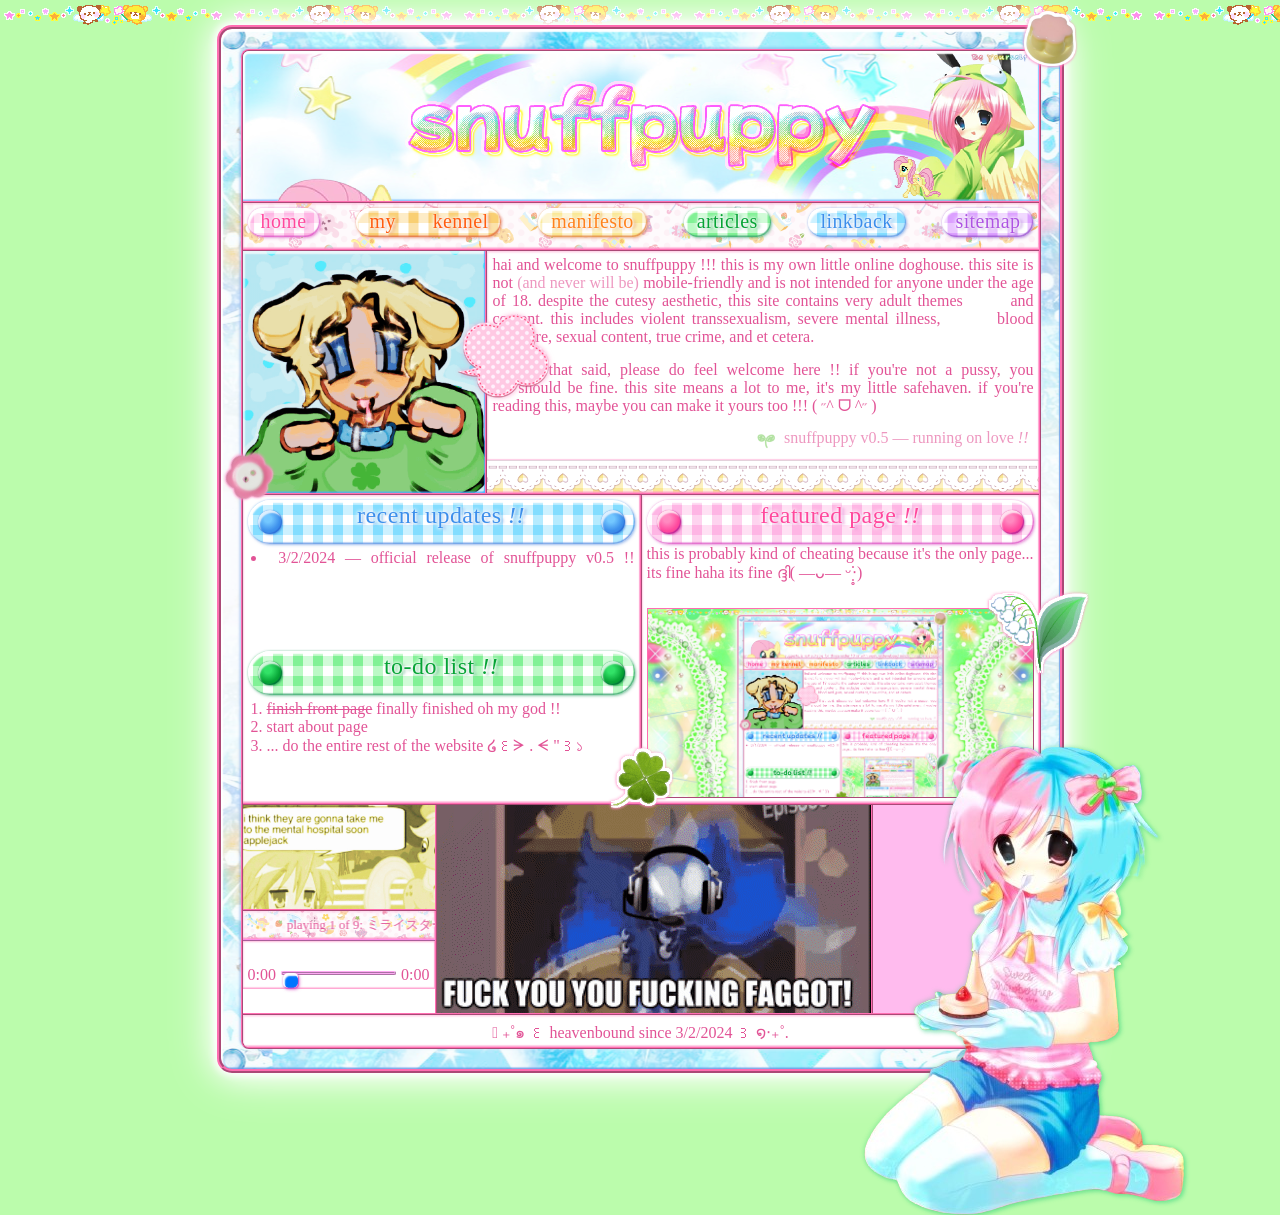
==== index.html @ 6f91ff5b "v0.5" ====
<!DOCTYPE html>
<html>
  <head>
    <meta charset="UTF-8">
    <meta name="viewport" content="width=device-width, initial-scale=1.0">
    <title>snuffpuppy</title>
    <link href="/style.css" rel="stylesheet" type="text/css" media="all">
    <link href="/java.css" rel="stylesheet" type="text/css" media="all">
    <link rel="stylesheet" href="https://site-assets.fontawesome.com/releases/v6.2.0/css/all.css">
    <link rel="stylesheet" href="https://site-assets.fontawesome.com/releases/v6.2.0/css/sharp-solid.css">
    <link rel="icon" type="image/x-icon" href="/img/angelico.png">
    <meta name="robots" content="noindex, nofollow">
  </head>
<body>
    
<div class="container">
    <div class="Cin">
        <div class="header">
          <marquee style="margin-top:99px;">
            <img src="/img/fluttertrot.gif" style="float:left;">
            <div class="marq">
              snuffpuppy, as the name suggests, is not suitable for those under 18 or with weak, undeveloped minds. if you're a stupid whiny motherfucker, go away.
            </div>
          </marquee>

          <img src="/img/flutters.png" class="flutters">
        </div>

        <div class="nav">
          <a href="" class="butt PI">home</a>
          <a href="" class="butt OR">my kennel</a>
          <a href="" class="butt YL">manifesto</a>
          <a href="" class="butt GR">articles</a>
          <a href="" class="butt BL">linkback</a>
          <a href="" class="butt PL">sitemap</a>
        </div>

        <div class="top">
          <div class="icon">
            <img src="/img/thoughtbubble.png" style="position:relative;top:63px;right:-213px;filter:drop-shadow(-.5px -.5px 2px rgba(255, 142, 198, 0.2)) drop-shadow(1px 1px 2px rgba(255, 142, 198, 0.5));animation:shake 10s infinite;">
          </div> 
          
          <div class="TR">
            hai and welcome to snuffpuppy !!! this is my own little online doghouse. this site is not <span id="transp">(and never will be)</span> mobile-friendly and is not intended for anyone under the age of 18. despite the cutesy aesthetic, this site contains very adult themes 
            <span id="space">aaaaa</span> and content. this includes violent transsexualism, severe mental illness, 
            <span id="space">aaaaaaa</span>blood and gore, sexual content, true crime, and et cetera.

            <p><span id="space">aaaaaal</span> that said, please do feel welcome here !! if you're not a pussy, you 
            <span id="space">aaal</span>should be fine. this site means a lot to me, it's my little safehaven. if you're reading this, maybe you can make it yours too !!! ( <span id="transp">˶</span>^ ᗜ ^<span id="transp">˶</span> )

            <p id="transp" style="text-align-last:right;margin-right:5px;margin-top:-1px;">
            <img src="/img/plant.gif" style="vertical-align:middle;">&ensp;snuffpuppy v0.5 &mdash; running on love <i>!!</i>
          </div>

          <div class="lace"></div>
        </div>

        <div class="ML">
          <div class="upd8">
            <div class="head BL">
              <div class="PIN BLp" style="float:left;margin-left:10px;"></div>
              recent updates <i>!!</i>
              <div class="PIN BLp" style="float:right;margin-right:10px;"></div>
            </div>
            <ul>
              <li>3/2/2024 — official release of snuffpuppy v0.5 !!</li>
            </ul>
          </div>

          <div class="todo">
            <div class="head GR">
              <div class="PIN GRp" style="float:left;margin-left:10px;"></div>
              to-do list <i>!!</i>
              <div class="PIN GRp" style="float:right;margin-right:10px;"></div>
            </div>
            <ol>
              <li><strike>finish front page</strike> finally finished oh my god !!</li>
              <li>start about page</li>
              <li>... do the entire rest of the website ໒꒰ᗒ . ᗕ "꒱১</li>
            </ol>
          </div>
        </div>

        <div class="MR">
          <div class="head PI">
            <div class="PIN PIp" style="float:left;margin-left:10px;"></div>
            featured page <i>!!</i>
            <div class="PIN PIp" style="float:right;margin-right:10px;"></div>
          </div>

          <div class="desc">
            this is probably kind of cheating because it's the only page... its fine haha its fine ദ്ദി( —ᴗ— ᵕ‧̣̥̇)
          </div>
          
          <div class="preview"></div>
        </div>

        <!--<div class="mid">
          hai and welcome to snuffpuppy !!!
        </div>-->

        <div class="bottom">
          <img src="/img/mental2.gif" style="float:left;height:52.5%;margin:-5px;margin-bottom:0px;border-bottom:2px ridge #ff6eb1;border-right:2px ridge #ff6eb1;">

          <div class="musicbox">
            <!----- multiple song music player by adilene @ adilene.net !! source code: https://github.com/sayantanm19/js-music-player ----->
            <div id="musicplayer">
                <div>
                    <marquee scrollamount="6" class="songtitle"></marquee>
                </div>
        
                <table class="controls">
                    <tr>
                        <td>
                            <div class="prev-track" onclick="prevTrack()"><i class="fas fa-backward"></i></div>
                        </td>
                        <td>
                            <div class="playpause-track" onclick="playpauseTrack()" ><i class="fas fa-play"></i></div>
                        </td>
                        <td>
                            <div class="next-track" onclick="nextTrack()"><i class="fas fa-forward"></i></div>
                        </td>
                    </tr>
                </table>
        
                <div class="seeking">
                    <div class="current-time">00:00</div>
        
                    <input type="range" min="1" max="100" value="0" class="seek_slider" onchange="seekTo()">
        
                    <div class="total-duration">0:00</div>
                </div>
        
                <audio id="music" src=""></audio> 
            </div>
            
            <script>
                // initiate variables
                let track_name = document.querySelector(".songtitle");
        
                let playpause_btn = document.querySelector(".playpause-track");
                let next_btn = document.querySelector(".next-track");
                let prev_btn = document.querySelector(".prev-track");
        
                let seek_slider = document.querySelector(".seek_slider");
                let curr_time = document.querySelector(".current-time");
                let total_duration = document.querySelector(".total-duration");
        
                let track_index = 0;
                let isPlaying = false;
                let updateTimer;
                
                // create new audio element
                let curr_track = document.getElementById("music");
                
                //
                // DEFINE YOUR SONGS HERE!!!!!
                // MORE THAN FOUR SONGS CAN BE ADDED!!
                // JUST ADD ANOTHER BRACKET WITH NAME AND PATH
                // CATBOX.MOE IS RECOMMENDED FOR UPLOADING MP3 FILES
                let track_list = [
                    {
                        name:"ミライスタート  ✿  三森すずこ",
                        path:"/m/mirai.mp3"
                    },
                    {
                        name:"amusement park  ✿  super monkey ball 2 OST",
                        path:"/m/park.mp3"
                    },
                    {
                        name:"baby bottle pop  ✿  4lung",
                        path:"/m/bbp.mp3"
                    },
                    {
                        name:"ラッキーガール  ✿  サイレントサイレン",
                        path:"/m/luckygirl.mp3"
                    },
                    {
                        name:"BGM1  ✿  コスメちっく☆パラダイスメイクのキセキ",
                        path:"/m/BGM1.mp3"
                    },
                    {
                        name:"monkey target 2  ✿  super monkey ball 2 OST",
                        path:"/m/mt2.mp3"
                    },
                    {
                        name:"BGM2  ✿  コスメちっく☆パラダイスメイクのキセキ",
                        path:"/m/BGM2.mp3"
                    },
                    {
                        name:"häschenparty - schnuffel",
                        path:"/m/bunnyparty.mp3"
                    },
                    {
                        name:"BGM8  ✿  コスメちっく☆パラダイスメイクのキセキ",
                        path:"/m/BGM8.mp3"
                    },
                ];
                //
                //
                //
                //
                //
        
                function loadTrack(track_index) {
                    clearInterval(updateTimer);
                    resetValues();
        
                    // load a new track
                    curr_track.src = track_list[track_index].path;
                    curr_track.load();
                    
                    // update details of the track
                    track_name.textContent = "playing " + (track_index + 1) + " of " + track_list.length + ": " + track_list[track_index].name;
        
                    // set an interval of 1000 milliseconds for updating the seek slider
                    updateTimer = setInterval(seekUpdate, 1000);
                    
                    // move to the next track if the current one finishes playing 
                    curr_track.addEventListener("ended", nextTrack);
                }
        
                // reset values
                function resetValues() {
                    curr_time.textContent = "0:00";
                    total_duration.textContent = "0:00";
                    seek_slider.value = 0;
                }
        
                // checks if song is playing
                function playpauseTrack() {
                    if (!isPlaying) playTrack();
                    else pauseTrack();
                }
        
                // plays track when play button is pressed
                function playTrack() {
                    curr_track.play();
                    curr_track.volume = 0.2; // Set volume to half
                    isPlaying = true;
                    
                    // replace icon with the pause icon
                    playpause_btn.innerHTML = '<i class="fas fa-pause"></i>';
                }
        
                // pauses track when pause button is pressed
                function pauseTrack() {
                    curr_track.pause();
                    isPlaying = false;
                    
                    // replace icon with the play icon
                    playpause_btn.innerHTML = '<i class="fas fa-play"></i>';
                }
        
                // moves to the next track
                function nextTrack() {
                    if (track_index < track_list.length - 1)
                        track_index += 1;
                    else track_index = 0;
                    loadTrack(track_index);
                    playTrack();
                }
        
                // moves to the previous track
                function prevTrack() {
                    if (track_index > 0)
                        track_index -= 1;
                    else track_index = track_list.length;
                    loadTrack(track_index);
                    playTrack();
                }
        
                // seeker slider
                function seekTo() {
                    seekto = curr_track.duration * (seek_slider.value / 100);
                    curr_track.currentTime = seekto;
                }
        
                function seekUpdate() {
                    let seekPosition = 0;
                    
                    // check if the current track duration is a legible number
                    if (!isNaN(curr_track.duration)) {
                        seekPosition = curr_track.currentTime * (100 / curr_track.duration);
                        seek_slider.value = seekPosition;
                        
                    // calculate the time left and the total duration
                    let currentMinutes = Math.floor(curr_track.currentTime / 60);
                    let currentSeconds = Math.floor(curr_track.currentTime - currentMinutes * 60);
                    let durationMinutes = Math.floor(curr_track.duration / 60);
                    let durationSeconds = Math.floor(curr_track.duration - durationMinutes * 60);
                        
                    // adding a zero to the single digit time values
                    if (currentSeconds < 10) { currentSeconds = "0" + currentSeconds; }
                    if (durationSeconds < 10) { durationSeconds = "0" + durationSeconds; }
                    if (currentMinutes < 10) { currentMinutes = currentMinutes; }
                    if (durationMinutes < 10) { durationMinutes = durationMinutes; }
        
                    curr_time.textContent = currentMinutes + ":" + currentSeconds;
                    total_duration.textContent = durationMinutes + ":" + durationSeconds;
                  }
                }
                
                // load the first track in the tracklist
                loadTrack(track_index);
            </script>
          </div>

          <fieldset style="padding:0px;border:0;margin:0px;"><legend><a href="http://calendar-muryou.com/" style="color:hotpink;text-decoration: none;font-size:9pt;" target="_blank" rel="nofollow">
            さくらカレンダー</a></legend><iframe src="https://calendar.sakura.ne.jp/blog_cal.html" scrolling="no" style="float:right;background-color:#fbe;padding:0px;border:0;margin:0px;margin-right:-8px;overflow:hidden;width:172px;height:212px;overflow:hidden;margin-top:-225px;">Unsupported browser!</iframe>
          </fieldset>

          <div class="Bmid">
            <div id="randomContent">
              <img id="randomImage" alt="Random Image">
              <!--<p id="description"></p>-->
            </div>
          </div>
        </div>

        <div class="foot">
          𓏲 ₊˚๑ ꒰ heavenbound since 3/2/2024 ꒱ ໑‧₊˚.
        </div>
    </div>

    <img src="/img/purin.png" style="float:left;position:relative;top:-1035px;right:-785px;height:50px;" id="sticker">
    <img src="/img/clover.gif" style="float:left;position:relative;top:-308px;right:-315px;height:75px;" id="sticker">
    <img src="/img/lily.png" style="float:left;position:relative;top:-453px;right:-627px;height:75px;" id="sticker">
    <img src="/img/flowerbutton.png" style="float:left;position:relative;top:-595px;right:233px;height:45px;filter:drop-shadow(-0px 1px 1px rgba(255, 142, 198, 0.8)) drop-shadow(-.1px -.1px 1px rgba(255, 142, 198, 0.6));transform:rotate(47deg);">
</div>

<img src="/img/cakegirl.png" style="position:absolute;bottom:-315px;right:95px;filter:drop-shadow(-1px -1px 2px rgba(8, 194, 107, 0.2)) drop-shadow(2px 2px 2px rgba(8, 194, 107, 0.4));">

<script>
    // Array of frame URLs for the animated favicon
    const frameUrls = [
      '/img/puplove1.png',
      '/img/puplove2.png',
      '/img/puplove3.png',
      '/img/puplove4.png',
      '/img/puplove5.png',
      '/img/puplove6.png',
      '/img/puplove7.png',
      // Add more frame URLs here
];

let currentFrameIndex = 0;

function updateFavicon() {
const newFaviconUrl = frameUrls[currentFrameIndex];
const linkTag = document.querySelector("link[rel='icon']");

linkTag.href = newFaviconUrl;

currentFrameIndex = (currentFrameIndex + 1) % frameUrls.length;
}

// Start the animation
setInterval(updateFavicon, 100); // Change interval as needed
</script>

<script>
  document.addEventListener('DOMContentLoaded', function() {
    // Define an array of objects with images and descriptions
    const contentArray = [
      { image: '/img/ran/animal.png', description: 'Description 1' },
      { image: '/img/ran/antipsychs.png', description: 'Description 2' },
      { image: '/img/ran/birthday.png', description: 'Description 2' },
      { image: '/img/ran/burgerking.png', description: 'Description 2' },
      { image: '/img/ran/crake.png', description: 'Description 3' },
      { image: '/img/ran/daffy.png', description: 'Description 3' },
      { image: '/img/ran/derpmurica.png', description: 'Description 3' },
      { image: '/img/ran/donteat.png', description: 'Description 3' },
      { image: '/img/ran/faggot.gif', description: 'Description 3' },
      { image: '/img/ran/livingdead.png', description: 'Description 3' },
      { image: '/img/ran/Lplus.png', description: 'Description 3' },
      { image: '/img/ran/roblox.png', description: 'Description 3' },
      { image: '/img/ran/salute.png', description: 'Description 3' },
      { image: '/img/ran/sillay.png', description: 'Description 3' },
      { image: '/img/ran/stare.png', description: 'Description 3' },
      { image: '/img/ran/sunglasses.png', description: 'Description 3' },
      { image: '/img/ran/monster.png', description: 'Description 3' },
      { image: '/img/ran/vegetal.jpg', description: 'Description 3' },
      { image: '/img/ran/wonder.png', description: 'Description 3' },
      { image: '/img/ran/yaoi.gif', description: 'Description 3' }
      // Add more objects as needed
    ];
  
    // Get a random index from the array
    const randomIndex = Math.floor(Math.random() * contentArray.length);
  
    // Get the random content object
    const randomContent = contentArray[randomIndex];
  
    // Get references to HTML elements
    const randomImageElement = document.getElementById('randomImage');
    //const descriptionElement = document.getElementById('description');
  
    // Update the content of the elements with random values
    randomImageElement.src = randomContent.image;
    //descriptionElement.textContent = randomContent.description;
  });
</script>

</body>
</html>
---- style.css ----
/*
bright pink: #eb6daa
light pink: #f2a5c5
baby pink: #f6dbfa

bright yellow: #fcfd5f
baby yellow: #fefabd

bright green: #99fb77
light green: #bbfcac

bright blue: #98d8fc
light blue: #b2e0ed
baby blue: #cdeaf2

light purple: #cbc3f7
baby purple: #efe9f5
*/

@font-face {
  src: url("Kitten.otf");
  font-family: 'kitten';
}

@font-face{
  font-family: 'mochiy';
  src: url("/MochiyPopOne-Regular.ttf");
}

* {
    padding: 0;
    margin: 0;
    height: auto;
    width: auto;
    cursor: url("/img/melodycur.png"), auto;
}

body {
    background-color: #bbfcac;
    background-image: url("/img/cutieangeldiv.gif"), url("/img/cloversbg.png");
    background-size: auto, 100% auto;
    background-repeat: repeat-x, repeat;
    background-position:
    0px 5px,
    left;
    height: inherit;
    width: inherit;
    font-family: MS UI Gothic;
    text-align: justify;
    text-align-last: left;
    color: #e25396;
}

a {
  text-decoration: none;
  transition: all ease-in-out .4s;
}
a:hover {
  letter-spacing: .07em;
  filter: brightness(1.1);
  cursor: url("/img/starcur.png"), auto;
}

.Plink {
  color: #feb5e4;
  text-shadow: 0px 1px 1px #ff489d, 1px 0px 1px #ff489d, 0px -1px 1px #ff489d, -1px 0px 1px #ff489d, 1px 1px 1px #ff489d, -1px 1px 1px #ff489d, 1px -1px 1px #ff489d, -1px -1px 1px #ff489d;
}
.Olink {
  color: #f7dd7e;
  text-shadow: 0px 1px 1px #ff6f2d, 1px 0px 1px #ff6f2d, 0px -1px 1px #ff6f2d, -1px 0px 1px #ff6f2d, 1px 1px 1px #ff6f2d, -1px 1px 1px #ff6f2d, 1px -1px 1px #ff6f2d, -1px -1px 1px #ff6f2d;
}
.Ylink {
  color: #fef8b4;
  text-shadow: 0px 1px 1px #fa8525, 1px 0px 1px #fa8525, 0px -1px 1px #fa8525, -1px 0px 1px #fa8525, 1px 1px 1px #fa8525, -1px 1px 1px #fa8525, 1px -1px 1px #fa8525, -1px -1px 1px #fa8525;
}
.Glink {
  color: #9cfaaa;
  text-shadow: 0px 1px 1px #26bb46, 1px 0px 1px #26bb46, 0px -1px 1px #26bb46, -1px 0px 1px #26bb46, 1px 1px 1px #26bb46, -1px 1px 1px #26bb46, 1px -1px 1px #26bb46, -1px -1px 1px #26bb46;
}
.Blink {
  color: #83deff;
  text-shadow: 0px 1px 1px #3892f8, 1px 0px 1px #3892f8, 0px -1px 1px #3892f8, -1px 0px 1px #3892f8, 1px 1px 1px #3892f8, -1px 1px 1px #3892f8, 1px -1px 1px #3892f8, -1px -1px 1px #3892f8;
}
.PUlink {
  color: #dc9fff;
  text-shadow: 0px 1px 1px #ae54e2, 1px 0px 1px #ae54e2, 0px -1px 1px #ae54e2, -1px 0px 1px #ae54e2, 1px 1px 1px #ae54e2, -1px 1px 1px #ae54e2, 1px -1px 1px #ae54e2, -1px -1px 1px #ae54e2;
}

.butt {
background-position: center center;
border-radius: 100px;
padding: 13px;
padding-top: 2px;
padding-bottom: 5px;
text-align-last: center;
}

/*
.Plink:hover {
  color: #ff94bd;
  text-shadow: 0px 1px 1px #fd3995, 1px 0px 1px #fd3995, 0px -1px 1px #fd3995, -1px 0px 1px #fd3995, 1px 1px 1px #fd3995, -1px 1px 1px #fd3995, 1px -1px 1px #fd3995, -1px -1px 1px #fd3995;
}
.Olink:hover {
  color: #ffac4d;
  text-shadow: 0px 1px 1px #ee5d19, 1px 0px 1px #ee5d19, 0px -1px 1px #ee5d19, -1px 0px 1px #ee5d19, 1px 1px 1px #ee5d19, -1px 1px 1px #ee5d19, 1px -1px 1px #ee5d19, -1px -1px 1px #ee5d19;
}
.Ylink:hover {
  color: #ffea2e;
  text-shadow: 0px 1px 1px #fa8525, 1px 0px 1px #fa8525, 0px -1px 1px #fa8525, -1px 0px 1px #fa8525, 1px 1px 1px #fa8525, -1px 1px 1px #fa8525, 1px -1px 1px #fa8525, -1px -1px 1px #fa8525;
}
.Glink:hover {
  color: #86f162;
  text-shadow: 0px 1px 1px #17a322, 1px 0px 1px #17a322, 0px -1px 1px #17a322, -1px 0px 1px #17a322, 1px 1px 1px #17a322, -1px 1px 1px #17a322, 1px -1px 1px #17a322, -1px -1px 1px #17a322;
}
.Blink:hover {
  color: #85d1fd;
  text-shadow: 0px 1px 1px #2e83e4, 1px 0px 1px #2e83e4, 0px -1px 1px #2e83e4, -1px 0px 1px #2e83e4, 1px 1px 1px #2e83e4, -1px 1px 1px #2e83e4, 1px -1px 1px #2e83e4, -1px -1px 1px #2e83e4;
}
.PUlink:hover {
  color: #e590ff;
  text-shadow: 0px 1px 1px #ae3eda, 1px 0px 1px #ae3eda, 0px -1px 1px #ae3eda, -1px 0px 1px #ae3eda, 1px 1px 1px #ae3eda, -1px 1px 1px #ae3eda, 1px -1px 1px #ae3eda, -1px -1px 1px #ae3eda;
}
*/

.container {
    background: #cdeaf2;
    background-image: url("/img/diamondsbg.png");
    background-position: center center;
    height: 1000px; /*1242px with mid*/
    width: 799px;
    margin: auto auto;
    margin: 25px auto;
    padding: 20px;
    border: 4px ridge #ff6eb1;
    border-radius: 15px;
    box-shadow: -1px -1.4px 1px inset rgba(99, 148, 226, 0.8), 2px 3px 1.5px inset white, 0px 0px 10px white, 0px 0px 10px white, 0px 0px 30px white, 0px 0px 50px white;
    animation: slide 1.2s ease 0s 1 normal forwards;
}

@keyframes slideup {
	0% {
		opacity: 0.8;
		transform: translateY(20px);
	}

	100% {
		opacity: 1;
		transform: translateY(0);
	}
}

.Cin {
    background: white;
    height: 966px; /*1208px with mid*/
    width: 766px;
    margin: none;
    padding: 15px;
    border: 2px ridge #ff6eb1;
    border-radius: 8px;
    overflow: hidden;
    box-shadow: 1px 1px 3px #ffffff80, 0px 0px 2px rgba(99, 148, 226,0.3), -2px -2px 2px rgba(99, 148, 226, 0.3);
}

.header {
    background-image: url("/img/ban6.png");
    height: 150px;
    width: 796px;
    margin: -15px;
    margin-bottom: 0px;
    padding: none;
    border-radius: 4px 4px 0px 0px;
    border-bottom: inherit;
    text-align: center;
    text-align-last: center;
    overflow: hidden;
    box-shadow: -1px -1.4px 1px inset rgba(121, 184, 255, 0.8), 2px 3px 1.5px inset white;
}

.flutters {
    position: relative;
    left: -302px;
    top: -76px;
    animation: uppies .7s ease 0s 1 normal forwards;
    transition: all .5s ease-in-out;
}
.flutters:hover {
  top: -70px;
}

@keyframes uppies {
	0% {
		transform: translateY(20px);
	}

	100% {
		transform: translateY(0);
	}
}

.marq {
    float: left;
    margin-top: 32px;
    margin-left: 2px;
    text-shadow: 0 0 2px white,  0 0 3px white, 0 0 3px white, 0 0 4px white, 0 0 5px white, 0 0 10px white, 0 0 10px white;
    background: linear-gradient(90deg, rgba(255,255,255,0) 0%, rgba(255,255,255,0.4) 2%, rgba(255,255,255,0.4) 98%, rgba(255,255,255,0) 100%);
    padding: 0 10px;
}

.nav {
    background: white;
    background-image: url("/img/tamabg.gif");
    background-size: 250px;
    background-position: center;
    height: 30px;
    width: 786px;
    margin: 0px -15px;
    padding: 7px 5px 9px 5px;
    border-bottom: 2px ridge #ff6eb1;
    overflow: hidden;
    text-align-last: justify;
    font-size: 20px;
    font-family: 'mochiy';
    letter-spacing: .02em;
    box-shadow: -1px -1.4px 1px inset rgba(255, 142, 198, 0.8), 1px 1.4px 1.5px inset rgba(255, 142, 198, 0.4);
}

.top {
    background: white;
    height: 232px;
    width: 786px;
    margin: 0px -15px;
    padding: 5px;
    border-bottom: 2px ridge #ff6eb1;
    overflow: hidden;
}
.icon {
  float: left;
  background-image: url("/img/calpupSB.gif");
  background-size: cover;
  height: 242px;
  width: 242px;
  margin: -5px;
  margin-right: 5px;
  border-right: 2px ridge #ff6eb1;
  box-shadow: -1px -1.4px 1px inset rgba(77, 169, 255, 0.8), 2px 3px 1.5px inset #ffffffb4;
}
.TR {
  float: left;
  height: 200px;
  width: 541px;
  padding: 5px;
  padding-left: 6px;
  margin: -5px;
  box-shadow: -1px -1.4px 1px inset rgba(255, 142, 198, 0.8), 1px 1.4px 1.5px inset rgba(255, 142, 198, 0.4);
}
.lace {
  background-image: url("/img/laceY.png");
  background-repeat: repeat-x;
  background-position: bottom;
  height: 33px;
  width: 552px;
  position: relative;
  bottom: -204px;
  right: -239px;
  box-shadow: -1px -1.4px 1px inset rgba(255, 142, 198, 0.8);
}

.ML {
    float: left;
    background: white;
    height: 298px; /*296px with mid*/
    width: 387px;
    margin-left: -15px;
    padding: 5px;
    border-bottom: 2px ridge #ff6eb1;
    border-right: 2px ridge #ff6eb1;
    overflow: hidden;
    box-shadow: -1px -1.4px 1px inset rgba(255, 142, 198, 0.8), 1px 1.4px 1.5px inset rgba(255, 142, 198, 0.4);
}
.upd8 {
  height: 49%;
  margin-bottom: 5px;
}
.todo {
  height: 49%;
}

.head {
  background-position: 5px 5px;
  width: 100%;
  height: 30px;
  text-align-last: center;
  font-size: 24px;
  font-family: 'mochiy';
  letter-spacing: .02em;
  border-radius: 100px;
  padding-top: 2px;
  padding-bottom: 12px;
  margin-bottom: 5px;
}
.PIN {
  height: 24px;
  width: 24px;
  border-radius: 100px;
  border: none;
  margin-top: 8px;
}
.PIp {
  background: radial-gradient(circle, #ff89c0 20%, #ff489d 70%);
  background-position: bottom 3px right 2px;
  box-shadow: -1px -1.2px 1px inset rgba(177, 35, 153, 0.8), 2px 3px 1.5px inset rgba(255,255,255,.8), 0px 0px 1px rgba(177, 35, 153, 0.5), 1px 1px 2px rgba(177, 35, 153,0.5);
}
.BLp {
  background: radial-gradient(circle, #73c7ff 20%, #3c8eeb 70%);
  background-position: bottom 3px right 2px;
  box-shadow: -1px -1.2px 1px inset rgba(44, 108, 212, 0.8), 2px 3px 1.5px inset rgba(255,255,255,.8), 0px 0px 1px rgba(44, 108, 212, 0.5), 1px 1px 2px rgba(44, 108, 212,0.5);
}
.GRp {
  background: radial-gradient(circle, #32e267 20%, #06a335 70%);
  background-position: bottom 3px right 2px;
  box-shadow: -1px -1.2px 1px inset rgba(0, 109, 58, 0.8), 2px 3px 1.5px inset rgba(255,255,255,.8), 0px 0px 1px rgba(0, 109, 58, 0.5), 1px 1px 2px rgba(0, 109, 58,0.5);
}

.PIN:active {
  -webkit-animation: jello 1s ease-in-out 0s 1 normal forwards;
  animation: jello 1s ease-in-out 0s 1 normal forwards;
}
@keyframes jello {
	0% {
		transform: scale3d(1, 1, 1);
	}

	30% {
		transform: scale3d(1.25, 0.75, 1);
	}

	40% {
		transform: scale3d(0.75, 1.25, 1);
	}

	50% {
		transform: scale3d(1.15, 0.85, 1);
	}

	65% {
		transform: scale3d(0.95, 1.05, 1);
	}

	75% {
		transform: scale3d(1.05, 0.95, 1);
	}

	100% {
		transform: scale3d(1, 1, 1);
	}
}

.PI {
  background-image : url("/img/pinkplaid.png");
  box-shadow: -1px -1.4px 1px inset rgba(219, 86, 197,0.8), 2px 3px 1.5px inset white, 0px 0px 2px rgba(219, 86, 197,0.5), 1px 1px 3px rgba(219, 86, 197,0.5);
  text-shadow: 0px 0px 2px rgba(255,255,255,1), 0px 0px 4px rgba(255,255,255,1), 0px 0px 6px rgba(255,255,255,.7), 0px 0px 4px rgba(255,255,255,.5), 3px 1px 3px rgba(219, 86, 197, 0.7);
  color: #ff489d;
}
.OR {
  background-image : url("/img/orangeplaid.png");
  box-shadow: -1px -1.4px 1px inset rgba(226, 108, 69, 0.8), 2px 3px 1.5px inset white, 0px 0px 2px rgba(226, 108, 69, 0.5), 1px 1px 3px rgba(226, 108, 69, 0.5);
  text-shadow: 0px 0px 2px rgba(255,255,255,1), 0px 0px 4px rgba(255,255,255,1), 0px 0px 6px rgba(255,255,255,.7), 0px 0px 4px rgba(255,255,255,.5), 3px 1px 3px rgba(226, 108, 69, 0.7);
  color: #ff5b0f;
}
.YL {
  background-image : url("/img/yellowplaid.png");
  box-shadow: -1px -1.4px 1px inset rgba(226, 132, 69, 0.8), 2px 3px 1.5px inset white, 0px 0px 2px rgba(226, 132, 69, 0.5), 1px 1px 3px rgba(226, 132, 69, 0.5);
  text-shadow: 0px 0px 2px rgba(255,255,255,1), 0px 0px 4px rgba(255,255,255,1), 0px 0px 6px rgba(255,255,255,.7), 0px 0px 4px rgba(255,255,255,.5), 3px 1px 3px rgba(226, 132, 69, 0.7);
  color: #ff821c;
}
.GR {
  background-image : url("/img/greenplaid.png");
  box-shadow: -1px -1.4px 1px inset rgba(56, 163, 109, 0.8), 2px 3px 1.5px inset white, 0px 0px 2px rgba(56, 163, 109,0.5), 1px 1px 3px rgba(56, 163, 109, 0.5);
  text-shadow: 0px 0px 2px rgba(255,255,255,1), 0px 0px 4px rgba(255,255,255,1), 0px 0px 6px rgba(255,255,255,.7), 0px 0px 4px rgba(255,255,255,.5), 3px 1px 3px rgba(56, 163, 109, 0.7);
  color: #06a335;
}
.BL {
  background-image : url("/img/blueplaid.png");
  box-shadow: -1px -1.4px 1px inset rgba(99, 148, 226, 0.8), 2px 3px 1.5px inset white, 0px 0px 2px rgba(99, 148, 226,0.5), 1px 1px 3px rgba(99, 148, 226, 0.5);
  text-shadow: 0px 0px 2px rgba(255,255,255,1), 0px 0px 4px rgba(255,255,255,1), 0px 0px 6px rgba(255,255,255,.7), 0px 0px 4px rgba(255,255,255,.5), 3px 1px 3px rgba(99, 148, 226, 0.7);
  color: #3c8eeb;
}
.PW {
  background-image : url("/img/periwinkleplaid.png");
  box-shadow: -1px -1.4px 1px inset rgba(99, 148, 226, 0.8), 2px 3px 1.5px inset white, 0px 0px 2px rgba(99, 148, 226,0.5), 1px 1px 3px rgba(99, 148, 226, 0.5);
  text-shadow: 0px 0px 2px rgba(255,255,255,1), 0px 0px 4px rgba(255,255,255,1), 0px 0px 6px rgba(255,255,255,.7), 0px 0px 4px rgba(255,255,255,.5), 3px 1px 3px rgba(99, 148, 226, 0.7);
  color: #4375df;
}
.PL {
  background-image : url("/img/purpleplaid.png");
  box-shadow: -1px -1.4px 1px inset rgba(150, 83, 204, 0.8), 2px 3px 1.5px inset white, 0px 0px 2px rgba(150, 83, 204,0.5), 1px 1px 3px rgba(150, 83, 204, 0.5);
  text-shadow: 0px 0px 2px rgba(255,255,255,1), 0px 0px 4px rgba(255,255,255,1), 0px 0px 6px rgba(255,255,255,.7), 0px 0px 4px rgba(255,255,255,.5), 3px 1px 3px rgba(150, 83, 204, 0.7);
  color: #ae54e2;
}

.MR {
    float: left;
    background: white;
    height: 298px; /*296px with mid*/
    width: 387px;
    margin-right: -15px;
    padding: 5px;
    border-bottom: 2px ridge #ff6eb1;
    overflow: hidden;
    box-shadow: -1px -1.4px 1px inset rgba(255, 142, 198, 0.8), 1px 1.4px 1.5px inset rgba(255, 142, 198, 0.4);
}
.desc {
  height: 19.8%; /*19% with mid*/
  overflow: hidden;
  margin-top: -4px;
  margin-bottom: 4px;
}
.preview {
  background: url("/img/feat1.png");
  background-size: cover;
  width: 385px;
  height: 188px;
  border: 1px outset #ff6eb1;
}

.mid {
  background: white;
  height: 232px;
  width: 786px;
  margin: 0px -15px;
  padding: 5px;
  border-bottom: 2px ridge #ff6eb1;
  overflow: hidden;
  box-shadow: -1px -1.4px 1px inset rgba(255, 142, 198, 0.8), 1px 1.4px 1.5px inset rgba(255, 142, 198, 0.4);
}

.bottom {
    background: white;
    height: 198px;
    width: 786px;
    margin: 0px -15px;
    padding: 5px;
    border-bottom: 2px ridge #ff6eb1;
    overflow: hidden;
    box-shadow: -1px -1.4px 1px inset rgba(255, 142, 198, 0.8), 1px 1.4px 1.5px inset rgba(255, 142, 198, 0.4);
}

.musicbox {
    background: white;
    float: none;
    clear: both;
    height: 52%;
    width: 192px;
    border-right: 2px ridge #ff6eb1;
    margin: -5px;
    text-align-last: center;
}

.Bmid {
    background: white;
    float: left;
    height: 198px;
    width: 424px;
    margin-top: -223px;
    margin-left: 189px;
    padding: 5px;
    border-right: 2px ridge #ff6eb1;
    box-shadow: -1px -1.4px 1px inset rgba(255, 142, 198, 0.8), 1px 1.4px 1.5px inset rgba(255, 142, 198, 0.4);
    overflow: hidden;
}

.foot {
    background: white;
    height: 22px;
    width: 786px;
    margin: 0px -15px;
    padding: 5px;
    overflow: hidden;
    text-align-last: center;
    border-radius: 0px 0px 4px 4px;
    box-shadow: -1px -1.4px 1px inset rgba(255, 142, 198, 0.8), 1px 1.4px 1.5px inset rgba(255, 142, 198, 0.4);
}

.box {
    background: #ff5c9b;
    background-image: url("/img/New\ Project\(108\).png");
    background-size: 8%;
    height: 180px;
    width: 350px;
    padding: 10px 25px;
    border: 1px solid #e64492;
    border-radius: 40px;
    box-shadow: -2px -2px 2px #eb6daa60, -2px 3px 4px #eb6daa60, 3px -2px 4px #eb6daa60, 2px 2px 2px #eb6daa60, 5px 5px 4px #eb6daa60, inset 0px 0px 15px #ffffff50, inset 0px 0px 2px #ffffff96, inset 5px 5px 5px #ffffff45, inset -5px -5px 5px #b1005570;
}
.boxIN {
    background: pink;
    background-image: url("");
    height: 170px;
    width: 340px;
    padding: 5px;
    border: 1px solid #e64492;
    border-radius: 30px;
    box-shadow: 2px 2px 3px #ffffff40, -2px 2px 3px #ffffff40, 0px -2px 3px #ffffff50;
    overflow: hidden;
}
.top2 {
    background: #ffffff91;
    text-align-last: center;
    height: 50px;
}
.bot {
    background: #ffffff4d;
    text-align-last: center;
    height: 50px;
    margin-top: 70px;
}

a {
    color: black
}
h1 {
    padding-top: 8px;
}
p {
    margin: 15px 0px;
}
ul { 
  list-style-type: disc; 
  list-style-position: inside;
  padding-left: 3px;
  text-align-last: justify;
}
ol { 
  list-style-type: decimal; 
  list-style-position: inside;
  padding-left: 3px;
}
ul ul, ol ul { 
  list-style-type: circle; 
  list-style-position: inside; 
  margin-left: 15px; 
}
ol ol, ul ol { 
  list-style-type: lower-latin; 
  list-style-position: inside; 
  margin-left: 15px; 
}
li {
  display: list-item;
}

#transp {
  opacity: 0.6;
}
#space {
  opacity: 0;
}
#shaded {
  text-shadow: 1px 0px 0px #ffb7c7, 0px 1px 0px #ffb7c7, 1px 1px 0px #ffb7c7;
}
#sticker {
  filter: drop-shadow(2px 0 0.5px white) drop-shadow(0 2px 0.5px white) drop-shadow(-2px 0 0.5px white) drop-shadow(0 -3px 0.5px white) drop-shadow(-0px 1px 1px rgba(255, 142, 198, 0.8)) drop-shadow(-.1px -.1px 1px rgba(255, 142, 198, 0.4));
}

#randomContent {
    height: 208px;
    width: 434px;
    margin-top: -5px;
    margin-left: -5px;
}
#randomImage {
    height: 100%;
    float: left;
    margin-right: 5px;
}

@keyframes shake {
  0% {
    transform:translateX(0px);
  }
  4% {
    transform:translateX(0px);
  }
  5% {
    transform:translateX(1px);
  }
  9% {
    transform:translateX(1px);
  }
  10% {
    transform:translateX(0px);
  }
  14% {
    transform:translateX(0px);
  }
  15% {
    transform:translateX(1px);
  }
  19% {
    transform:translateX(1px);
  }
  20% {
    transform:translateX(0px);
  }
  24% {
    transform:translateX(0px);
  }
  25% {
    transform:translateX(1px);
  }
  28% {
    transform:translateX(1px);
  }
  30% {
    transform:translateX(0px);
  }
  34% {
    transform:translateX(0px);
  }
  35% {
    transform:translateX(1px);
  }
  39% {
    transform:translateX(1px);
  }
  40% {
    transform:translateX(0px);
  }
  44% {
    transform:translateX(0px);
  }
  45% {
    transform:translateX(1px);
  }
  49% {
    transform:translateX(1px);
  }
  50% {
    transform:translateX(0px);
  }
  54% {
    transform:translateX(0px);
  }
  55% {
    transform:translateX(1px);
  }
  59% {
    transform:translateX(1px);
  }
  60% {
    transform:translateX(0px);
  }
  64% {
    transform:translateX(0px);
  }
  65% {
    transform:translateX(1px);
  }
  69% {
    transform:translateX(1px);
  }
  70% {
    transform:translateX(0px);
  }
  74% {
    transform:translateX(0px);
  }
  75% {
    transform:translateX(1px);
  }
  79% {
    transform:translateX(1px);
  }
  80% {
    transform:translateX(0px);
  }
  84% {
    transform:translateX(0px);
  }
  85% {
    transform:translateX(1px);
  }
  89% {
    transform:translateX(1px);
  }
  90% {
    transform:translateX(0px);
  }
  94% {
    transform:translateX(0px);
  }
  95% {
    transform:translateX(1px);
  }
  99% {
    transform:translateX(1px);
  }
  100% {
    transform:translateX(0px);
  }
}

/*
a:hover {
    text-shadow: 0px 0px 5px;
    text-decoration: none;
  -webkit-animation:rainbow 2.5s infinite;
  -ms-animation:rainbow 2.5s infinite;
  -o-animation:rainbow 2.5s infinite;
  animation:rainbow 2.5s infinite;
  transition: all ease-in-out .4s;
}
@-webkit-keyframes rainbow {
    0% {color: #ff94bd;
        text-shadow: 0px 1px 1px #fd3995, 1px 0px 1px #fd3995, 0px -1px 1px #fd3995, -1px 0px 1px #fd3995, 1px 1px 1px #fd3995, -1px 1px 1px #fd3995, 1px -1px 1px #fd3995, -1px -1px 1px #fd3995;
      }
      5% {color: #FFA085;
        text-shadow: 0px 1px 1px #F64B57, 1px 0px 1px #F64B57, 0px -1px 1px #F64B57, -1px 0px 1px #F64B57, 1px 1px 1px #F64B57, -1px 1px 1px #F64B57, 1px -1px 1px #F64B57, -1px -1px 1px #F64B57;
      }
      10% {color: #ffac4d;
        text-shadow: 0px 1px 1px #ee5d19, 1px 0px 1px #ee5d19, 0px -1px 1px #ee5d19, -1px 0px 1px #ee5d19, 1px 1px 1px #ee5d19, -1px 1px 1px #ee5d19, 1px -1px 1px #ee5d19, -1px -1px 1px #ee5d19;
      }
      15% {color: #FFCB3E;
        text-shadow: 0px 1px 1px #F4711F, 1px 0px 1px #F4711F, 0px -1px 1px #F4711F, -1px 0px 1px #F4711F, 1px 1px 1px #F4711F, -1px 1px 1px #F4711F, 1px -1px 1px #F4711F, -1px -1px 1px #F4711F;
      }
      20% {color: #ffea2e;
        text-shadow: 0px 1px 1px #fa8525, 1px 0px 1px #fa8525, 0px -1px 1px #fa8525, -1px 0px 1px #fa8525, 1px 1px 1px #fa8525, -1px 1px 1px #fa8525, 1px -1px 1px #fa8525, -1px -1px 1px #fa8525;
      }
      25% {color: #E0EF47;
        text-shadow: 0px 1px 1px #9FA123, 1px 0px 1px #9FA123, 0px -1px 1px #9FA123, -1px 0px 1px #9FA123, 1px 1px 1px #9FA123, -1px 1px 1px #9FA123, 1px -1px 1px #9FA123, -1px -1px 1px #9FA123;
      }
      30% {color: #c0f360;
        text-shadow: 0px 1px 1px #44bd20, 1px 0px 1px #44bd20, 0px -1px 1px #44bd20, -1px 0px 1px #44bd20, 1px 1px 1px #44bd20, -1px 1px 1px #44bd20, 1px -1px 1px #44bd20, -1px -1px 1px #44bd20;
      }
      35% {color: #A3F261;
        text-shadow: 0px 1px 1px #2EB021, 1px 0px 1px #2EB021, 0px -1px 1px #2EB021, -1px 0px 1px #2EB021, 1px 1px 1px #2EB021, -1px 1px 1px #2EB021, 1px -1px 1px #2EB021, -1px -1px 1px #2EB021;
      }
      40% {color: #86f162;
        text-shadow: 0px 1px 1px #17a322, 1px 0px 1px #17a322, 0px -1px 1px #17a322, -1px 0px 1px #17a322, 1px 1px 1px #17a322, -1px 1px 1px #17a322, 1px -1px 1px #17a322, -1px -1px 1px #17a322;
      }
      45% {color: #74F188;
        text-shadow: 0px 1px 1px #17A35D, 1px 0px 1px #17A35D, 0px -1px 1px #17A35D, -1px 0px 1px #17A35D, 1px 1px 1px #17A35D, -1px 1px 1px #17A35D, 1px -1px 1px #17A35D, -1px -1px 1px #17A35D;
      }
      50% {color: #62f1ae;
        text-shadow: 0px 1px 1px #17a397, 1px 0px 1px #17a397, 0px -1px 1px #17a397, -1px 0px 1px #17a397, 1px 1px 1px #17a397, -1px 1px 1px #17a397, 1px -1px 1px #17a397, -1px -1px 1px #17a397;
      }
      55% {color: #74E1D6;
        text-shadow: 0px 1px 1px #2393BE, 1px 0px 1px #2393BE, 0px -1px 1px #2393BE, -1px 0px 1px #2393BE, 1px 1px 1px #2393BE, -1px 1px 1px #2393BE, 1px -1px 1px #2393BE, -1px -1px 1px #2393BE;
      }
      60% {color: #85d1fd;
        text-shadow: 0px 1px 1px #2e83e4, 1px 0px 1px #2e83e4, 0px -1px 1px #2e83e4, -1px 0px 1px #2e83e4, 1px 1px 1px #2e83e4, -1px 1px 1px #2e83e4, 1px -1px 1px #2e83e4, -1px -1px 1px #2e83e4;
      }
      65% {color: #71B1FE;
        text-shadow: 0px 1px 1px #3A76DF, 1px 0px 1px #3A76DF, 0px -1px 1px #3A76DF, -1px 0px 1px #3A76DF, 1px 1px 1px #3A76DF, -1px 1px 1px #3A76DF, 1px -1px 1px #3A76DF, -1px -1px 1px #3A76DF;
      }
      70% {color: #5d90ff;
        text-shadow: 0px 1px 1px #4668da, 1px 0px 1px #4668da, 0px -1px 1px #4668da, -1px 0px 1px #4668da, 1px 1px 1px #4668da, -1px 1px 1px #4668da, 1px -1px 1px #4668da, -1px -1px 1px #4668da;
      }
      75% {color: #6377FF;
        text-shadow: 0px 1px 1px #4551CC, 1px 0px 1px #4551CC, 0px -1px 1px #4551CC, -1px 0px 1px #4551CC, 1px 1px 1px #4551CC, -1px 1px 1px #4551CC, 1px -1px 1px #4551CC, -1px -1px 1px #4551CC;
      }
      80% {color: #685dff;
        text-shadow: 0px 1px 1px #433abe, 1px 0px 1px #433abe, 0px -1px 1px #433abe, -1px 0px 1px #433abe, 1px 1px 1px #433abe, -1px 1px 1px #433abe, 1px -1px 1px #433abe, -1px -1px 1px #433abe;
      }
      85% {color: #A777FF;
        text-shadow: 0px 1px 1px #793CCC, 1px 0px 1px #793CCC, 0px -1px 1px #793CCC, -1px 0px 1px #793CCC, 1px 1px 1px #793CCC, -1px 1px 1px #793CCC, 1px -1px 1px #793CCC, -1px -1px 1px #793CCC;
      }
      90% {color: #e590ff;
        text-shadow: 0px 1px 1px #ae3eda, 1px 0px 1px #ae3eda, 0px -1px 1px #ae3eda, -1px 0px 1px #ae3eda, 1px 1px 1px #ae3eda, -1px 1px 1px #ae3eda, 1px -1px 1px #ae3eda, -1px -1px 1px #ae3eda;
      }
      95% {color: #F292DE;
        text-shadow: 0px 1px 1px #D63CB8, 1px 0px 1px #D63CB8, 0px -1px 1px #D63CB8, -1px 0px 1px #D63CB8, 1px 1px 1px #D63CB8, -1px 1px 1px #D63CB8, 1px -1px 1px #D63CB8, -1px -1px 1px #D63CB8;
      }
      100% {color: #ff94e4; 
        text-shadow: 0px 1px 1px #f13ac4, 1px 0px 1px #f13ac4, 0px -1px 1px #f13ac4, -1px 0px 1px #f13ac4, 1px 1px 1px #f13ac4, -1px 1px 1px #f13ac4, 1px -1px 1px #f13ac4, -1px -1px 1px #f13ac4;
  }
}
@-ms-keyframes rainbow {
    0% {color: #ff94bd;
        text-shadow: 0px 1px 1px #fd3995, 1px 0px 1px #fd3995, 0px -1px 1px #fd3995, -1px 0px 1px #fd3995, 1px 1px 1px #fd3995, -1px 1px 1px #fd3995, 1px -1px 1px #fd3995, -1px -1px 1px #fd3995;
      }
      5% {color: #FFA085;
        text-shadow: 0px 1px 1px #F64B57, 1px 0px 1px #F64B57, 0px -1px 1px #F64B57, -1px 0px 1px #F64B57, 1px 1px 1px #F64B57, -1px 1px 1px #F64B57, 1px -1px 1px #F64B57, -1px -1px 1px #F64B57;
      }
      10% {color: #ffac4d;
        text-shadow: 0px 1px 1px #ee5d19, 1px 0px 1px #ee5d19, 0px -1px 1px #ee5d19, -1px 0px 1px #ee5d19, 1px 1px 1px #ee5d19, -1px 1px 1px #ee5d19, 1px -1px 1px #ee5d19, -1px -1px 1px #ee5d19;
      }
      15% {color: #FFCB3E;
        text-shadow: 0px 1px 1px #F4711F, 1px 0px 1px #F4711F, 0px -1px 1px #F4711F, -1px 0px 1px #F4711F, 1px 1px 1px #F4711F, -1px 1px 1px #F4711F, 1px -1px 1px #F4711F, -1px -1px 1px #F4711F;
      }
      20% {color: #ffea2e;
        text-shadow: 0px 1px 1px #fa8525, 1px 0px 1px #fa8525, 0px -1px 1px #fa8525, -1px 0px 1px #fa8525, 1px 1px 1px #fa8525, -1px 1px 1px #fa8525, 1px -1px 1px #fa8525, -1px -1px 1px #fa8525;
      }
      25% {color: #E0EF47;
        text-shadow: 0px 1px 1px #9FA123, 1px 0px 1px #9FA123, 0px -1px 1px #9FA123, -1px 0px 1px #9FA123, 1px 1px 1px #9FA123, -1px 1px 1px #9FA123, 1px -1px 1px #9FA123, -1px -1px 1px #9FA123;
      }
      30% {color: #c0f360;
        text-shadow: 0px 1px 1px #44bd20, 1px 0px 1px #44bd20, 0px -1px 1px #44bd20, -1px 0px 1px #44bd20, 1px 1px 1px #44bd20, -1px 1px 1px #44bd20, 1px -1px 1px #44bd20, -1px -1px 1px #44bd20;
      }
      35% {color: #A3F261;
        text-shadow: 0px 1px 1px #2EB021, 1px 0px 1px #2EB021, 0px -1px 1px #2EB021, -1px 0px 1px #2EB021, 1px 1px 1px #2EB021, -1px 1px 1px #2EB021, 1px -1px 1px #2EB021, -1px -1px 1px #2EB021;
      }
      40% {color: #86f162;
        text-shadow: 0px 1px 1px #17a322, 1px 0px 1px #17a322, 0px -1px 1px #17a322, -1px 0px 1px #17a322, 1px 1px 1px #17a322, -1px 1px 1px #17a322, 1px -1px 1px #17a322, -1px -1px 1px #17a322;
      }
      45% {color: #74F188;
        text-shadow: 0px 1px 1px #17A35D, 1px 0px 1px #17A35D, 0px -1px 1px #17A35D, -1px 0px 1px #17A35D, 1px 1px 1px #17A35D, -1px 1px 1px #17A35D, 1px -1px 1px #17A35D, -1px -1px 1px #17A35D;
      }
      50% {color: #62f1ae;
        text-shadow: 0px 1px 1px #17a397, 1px 0px 1px #17a397, 0px -1px 1px #17a397, -1px 0px 1px #17a397, 1px 1px 1px #17a397, -1px 1px 1px #17a397, 1px -1px 1px #17a397, -1px -1px 1px #17a397;
      }
      55% {color: #74E1D6;
        text-shadow: 0px 1px 1px #2393BE, 1px 0px 1px #2393BE, 0px -1px 1px #2393BE, -1px 0px 1px #2393BE, 1px 1px 1px #2393BE, -1px 1px 1px #2393BE, 1px -1px 1px #2393BE, -1px -1px 1px #2393BE;
      }
      60% {color: #85d1fd;
        text-shadow: 0px 1px 1px #2e83e4, 1px 0px 1px #2e83e4, 0px -1px 1px #2e83e4, -1px 0px 1px #2e83e4, 1px 1px 1px #2e83e4, -1px 1px 1px #2e83e4, 1px -1px 1px #2e83e4, -1px -1px 1px #2e83e4;
      }
      65% {color: #71B1FE;
        text-shadow: 0px 1px 1px #3A76DF, 1px 0px 1px #3A76DF, 0px -1px 1px #3A76DF, -1px 0px 1px #3A76DF, 1px 1px 1px #3A76DF, -1px 1px 1px #3A76DF, 1px -1px 1px #3A76DF, -1px -1px 1px #3A76DF;
      }
      70% {color: #5d90ff;
        text-shadow: 0px 1px 1px #4668da, 1px 0px 1px #4668da, 0px -1px 1px #4668da, -1px 0px 1px #4668da, 1px 1px 1px #4668da, -1px 1px 1px #4668da, 1px -1px 1px #4668da, -1px -1px 1px #4668da;
      }
      75% {color: #6377FF;
        text-shadow: 0px 1px 1px #4551CC, 1px 0px 1px #4551CC, 0px -1px 1px #4551CC, -1px 0px 1px #4551CC, 1px 1px 1px #4551CC, -1px 1px 1px #4551CC, 1px -1px 1px #4551CC, -1px -1px 1px #4551CC;
      }
      80% {color: #685dff;
        text-shadow: 0px 1px 1px #433abe, 1px 0px 1px #433abe, 0px -1px 1px #433abe, -1px 0px 1px #433abe, 1px 1px 1px #433abe, -1px 1px 1px #433abe, 1px -1px 1px #433abe, -1px -1px 1px #433abe;
      }
      85% {color: #A777FF;
        text-shadow: 0px 1px 1px #793CCC, 1px 0px 1px #793CCC, 0px -1px 1px #793CCC, -1px 0px 1px #793CCC, 1px 1px 1px #793CCC, -1px 1px 1px #793CCC, 1px -1px 1px #793CCC, -1px -1px 1px #793CCC;
      }
      90% {color: #e590ff;
        text-shadow: 0px 1px 1px #ae3eda, 1px 0px 1px #ae3eda, 0px -1px 1px #ae3eda, -1px 0px 1px #ae3eda, 1px 1px 1px #ae3eda, -1px 1px 1px #ae3eda, 1px -1px 1px #ae3eda, -1px -1px 1px #ae3eda;
      }
      95% {color: #F292DE;
        text-shadow: 0px 1px 1px #D63CB8, 1px 0px 1px #D63CB8, 0px -1px 1px #D63CB8, -1px 0px 1px #D63CB8, 1px 1px 1px #D63CB8, -1px 1px 1px #D63CB8, 1px -1px 1px #D63CB8, -1px -1px 1px #D63CB8;
      }
      100% {color: #ff94e4; 
        text-shadow: 0px 1px 1px #f13ac4, 1px 0px 1px #f13ac4, 0px -1px 1px #f13ac4, -1px 0px 1px #f13ac4, 1px 1px 1px #f13ac4, -1px 1px 1px #f13ac4, 1px -1px 1px #f13ac4, -1px -1px 1px #f13ac4;
  }
}
@keyframes rainbow {
    0% {color: #ff94bd;
        text-shadow: 0px 1px 1px #fd3995, 1px 0px 1px #fd3995, 0px -1px 1px #fd3995, -1px 0px 1px #fd3995, 1px 1px 1px #fd3995, -1px 1px 1px #fd3995, 1px -1px 1px #fd3995, -1px -1px 1px #fd3995;
      }
      5% {color: #FFA085;
        text-shadow: 0px 1px 1px #F64B57, 1px 0px 1px #F64B57, 0px -1px 1px #F64B57, -1px 0px 1px #F64B57, 1px 1px 1px #F64B57, -1px 1px 1px #F64B57, 1px -1px 1px #F64B57, -1px -1px 1px #F64B57;
      }
      10% {color: #ffac4d;
        text-shadow: 0px 1px 1px #ee5d19, 1px 0px 1px #ee5d19, 0px -1px 1px #ee5d19, -1px 0px 1px #ee5d19, 1px 1px 1px #ee5d19, -1px 1px 1px #ee5d19, 1px -1px 1px #ee5d19, -1px -1px 1px #ee5d19;
      }
      15% {color: #FFCB3E;
        text-shadow: 0px 1px 1px #F4711F, 1px 0px 1px #F4711F, 0px -1px 1px #F4711F, -1px 0px 1px #F4711F, 1px 1px 1px #F4711F, -1px 1px 1px #F4711F, 1px -1px 1px #F4711F, -1px -1px 1px #F4711F;
      }
      20% {color: #ffea2e;
        text-shadow: 0px 1px 1px #fa8525, 1px 0px 1px #fa8525, 0px -1px 1px #fa8525, -1px 0px 1px #fa8525, 1px 1px 1px #fa8525, -1px 1px 1px #fa8525, 1px -1px 1px #fa8525, -1px -1px 1px #fa8525;
      }
      25% {color: #E0EF47;
        text-shadow: 0px 1px 1px #9FA123, 1px 0px 1px #9FA123, 0px -1px 1px #9FA123, -1px 0px 1px #9FA123, 1px 1px 1px #9FA123, -1px 1px 1px #9FA123, 1px -1px 1px #9FA123, -1px -1px 1px #9FA123;
      }
      30% {color: #c0f360;
        text-shadow: 0px 1px 1px #44bd20, 1px 0px 1px #44bd20, 0px -1px 1px #44bd20, -1px 0px 1px #44bd20, 1px 1px 1px #44bd20, -1px 1px 1px #44bd20, 1px -1px 1px #44bd20, -1px -1px 1px #44bd20;
      }
      35% {color: #A3F261;
        text-shadow: 0px 1px 1px #2EB021, 1px 0px 1px #2EB021, 0px -1px 1px #2EB021, -1px 0px 1px #2EB021, 1px 1px 1px #2EB021, -1px 1px 1px #2EB021, 1px -1px 1px #2EB021, -1px -1px 1px #2EB021;
      }
      40% {color: #86f162;
        text-shadow: 0px 1px 1px #17a322, 1px 0px 1px #17a322, 0px -1px 1px #17a322, -1px 0px 1px #17a322, 1px 1px 1px #17a322, -1px 1px 1px #17a322, 1px -1px 1px #17a322, -1px -1px 1px #17a322;
      }
      45% {color: #74F188;
        text-shadow: 0px 1px 1px #17A35D, 1px 0px 1px #17A35D, 0px -1px 1px #17A35D, -1px 0px 1px #17A35D, 1px 1px 1px #17A35D, -1px 1px 1px #17A35D, 1px -1px 1px #17A35D, -1px -1px 1px #17A35D;
      }
      50% {color: #62f1ae;
        text-shadow: 0px 1px 1px #17a397, 1px 0px 1px #17a397, 0px -1px 1px #17a397, -1px 0px 1px #17a397, 1px 1px 1px #17a397, -1px 1px 1px #17a397, 1px -1px 1px #17a397, -1px -1px 1px #17a397;
      }
      55% {color: #74E1D6;
        text-shadow: 0px 1px 1px #2393BE, 1px 0px 1px #2393BE, 0px -1px 1px #2393BE, -1px 0px 1px #2393BE, 1px 1px 1px #2393BE, -1px 1px 1px #2393BE, 1px -1px 1px #2393BE, -1px -1px 1px #2393BE;
      }
      60% {color: #85d1fd;
        text-shadow: 0px 1px 1px #2e83e4, 1px 0px 1px #2e83e4, 0px -1px 1px #2e83e4, -1px 0px 1px #2e83e4, 1px 1px 1px #2e83e4, -1px 1px 1px #2e83e4, 1px -1px 1px #2e83e4, -1px -1px 1px #2e83e4;
      }
      65% {color: #71B1FE;
        text-shadow: 0px 1px 1px #3A76DF, 1px 0px 1px #3A76DF, 0px -1px 1px #3A76DF, -1px 0px 1px #3A76DF, 1px 1px 1px #3A76DF, -1px 1px 1px #3A76DF, 1px -1px 1px #3A76DF, -1px -1px 1px #3A76DF;
      }
      70% {color: #5d90ff;
        text-shadow: 0px 1px 1px #4668da, 1px 0px 1px #4668da, 0px -1px 1px #4668da, -1px 0px 1px #4668da, 1px 1px 1px #4668da, -1px 1px 1px #4668da, 1px -1px 1px #4668da, -1px -1px 1px #4668da;
      }
      75% {color: #6377FF;
        text-shadow: 0px 1px 1px #4551CC, 1px 0px 1px #4551CC, 0px -1px 1px #4551CC, -1px 0px 1px #4551CC, 1px 1px 1px #4551CC, -1px 1px 1px #4551CC, 1px -1px 1px #4551CC, -1px -1px 1px #4551CC;
      }
      80% {color: #685dff;
        text-shadow: 0px 1px 1px #433abe, 1px 0px 1px #433abe, 0px -1px 1px #433abe, -1px 0px 1px #433abe, 1px 1px 1px #433abe, -1px 1px 1px #433abe, 1px -1px 1px #433abe, -1px -1px 1px #433abe;
      }
      85% {color: #A777FF;
        text-shadow: 0px 1px 1px #793CCC, 1px 0px 1px #793CCC, 0px -1px 1px #793CCC, -1px 0px 1px #793CCC, 1px 1px 1px #793CCC, -1px 1px 1px #793CCC, 1px -1px 1px #793CCC, -1px -1px 1px #793CCC;
      }
      90% {color: #e590ff;
        text-shadow: 0px 1px 1px #ae3eda, 1px 0px 1px #ae3eda, 0px -1px 1px #ae3eda, -1px 0px 1px #ae3eda, 1px 1px 1px #ae3eda, -1px 1px 1px #ae3eda, 1px -1px 1px #ae3eda, -1px -1px 1px #ae3eda;
      }
      95% {color: #F292DE;
        text-shadow: 0px 1px 1px #D63CB8, 1px 0px 1px #D63CB8, 0px -1px 1px #D63CB8, -1px 0px 1px #D63CB8, 1px 1px 1px #D63CB8, -1px 1px 1px #D63CB8, 1px -1px 1px #D63CB8, -1px -1px 1px #D63CB8;
      }
      100% {color: #ff94e4; 
        text-shadow: 0px 1px 1px #f13ac4, 1px 0px 1px #f13ac4, 0px -1px 1px #f13ac4, -1px 0px 1px #f13ac4, 1px 1px 1px #f13ac4, -1px 1px 1px #f13ac4, 1px -1px 1px #f13ac4, -1px -1px 1px #f13ac4;
  }
}
a:active {
    text-shadow: 0px 0px 5px;
  -webkit-animation:rainbow .5s infinite;
  -ms-animation:rainbow .5s infinite;
  -o-animation:rainbow .5s infinite;
  animation:rainbow .5s infinite;
}
*/
---- java.css ----
#musicplayer{
    background:url(/img/bg/flowerswhite.gif); /* background color of player */
    border:0px solid #e74492; /* border around player */
    width: 100%; /* width of the player */
    box-shadow: -1px -1.4px 1px inset rgba(255, 142, 198, 0.8), 1px 1.4px 1.5px inset rgba(255, 142, 198, 0.3);
}

.songtitle{
    background-image:url("/img/tamabg.gif");
    background-size: 150px;
    padding:5px 0px; /* padding around song title */
    font-family: 'mochiy';
    font-size: 13px;
    border-bottom:2px ridge #ff8ce6; /* border under song title */
    display:block;
    text-shadow: 0px 0px 3px rgba(255,255,255,1), 0px 0px 3px rgba(255,255,255,1), 0px 0px 3px rgba(255,255,255,1), 0px 0px 3px rgba(255,255,255,1);
    box-shadow: -1px -1.4px 1px inset rgba(255, 142, 198, 0.8), 1px 1.4px 1.5px inset rgba(255, 142, 198, 0.3), 0px 1px 1.5px rgba(255, 142, 198, 0.6);
}

.controls{
    font-size:18px !important; /* size of controls */
    text-align:center;
    width:100%;
}

.controls td{
    padding:13px 5px 0px 5px; /* padding around controls */
}

.seeking{
    display:flex;
    justify-content: space-evenly;
    padding:5px; /* padding around seeking bar */
}

.current-time{
    padding-right:5px;
    padding-top: 3px;
}

.total-duration{
    padding-left:5px;
    padding-top: 3px;
}

i.fas:hover{
    cursor:help;
}

i.fas.fa-pause, i.fas.fa-play, i.fas.fa-forward, i.fas.fa-backward{
    color:#7be0ff; /* color of controls */
    cursor: url("/img/starcur.png"), auto;
    filter: drop-shadow(2px 0 0.5px white) drop-shadow(0 2px 0.5px white) drop-shadow(-2px 0 0.5px white) drop-shadow(0 -3px 0.5px white) drop-shadow(-0px 1px 1px rgba(255, 142, 198, 0.8)) drop-shadow(-.1px -.1px 1px rgba(255, 142, 198, 0.4));
}

input[type=range] {
    -webkit-appearance: none;
    appearance: none;
    width: 100%;
    background-color:#fff; /* background color of seeking bar - make the color same as .seeking background color */
}

input[type=range]:focus {
    outline: none;
}

/* settings for chrome browsers */
input[type=range]::-webkit-slider-runnable-track {
    width: 100%;
    height: 2px; /* thickness of seeking track */
    cursor: inherit;
    background: #b5f396; /* color of seeking track */
    border : 2px ridge #ffaaf4;
    border-radius: 15px;
}

input[type=range]::-webkit-slider-thumb {
    height: 10px; /* height of seeking square */
    width: 10px; /* width of seeking square */
    border-radius: 5px; /* change to 5px if you want a circle seeker */
    background: #ff8ce6; /* color of seeker square */
    cursor: grab;
    border:none;
    box-shadow: -1px -1.4px 1px inset rgba(219, 86, 197,0.8), 2px 3px 1.5px inset white, 0px 0px 2px rgba(219, 86, 197,0.5), 1px 1px 3px rgba(219, 86, 197,0.5);
}

input[type=range]::-webkit-slider-thumb:active {
    cursor:grabbing
}

/* settings for firefox browsers */
input[type=range]::-moz-range-track {
    width: 100%;
    height: 2px; /* thickness of seeking track */
    cursor: inherit;
    background: #b5f396; /* color of seeking track */
    border : 2px ridge #ffaaf4;
    border-radius: 15px;
}

input[type=range]::-moz-range-thumb {
    height: 10px; /* height of seeking square */
    width: 10px; /* width of seeking square */
    border-radius: 5px; /* change to 5px if you want a circle seeker */
    background: #ff8ce6; /* color of seeker square */
    cursor: grab;
    border:none;
    box-shadow: -1px -1.4px 1px inset rgba(219, 86, 197,0.8), 2px 3px 1.5px inset white, 0px 0px 2px rgba(219, 86, 197,0.5), 1px 1px 3px rgba(219, 86, 197,0.5);
}

input[type=range]::-moz-range-thumb:active {
    cursor:grabbing
}
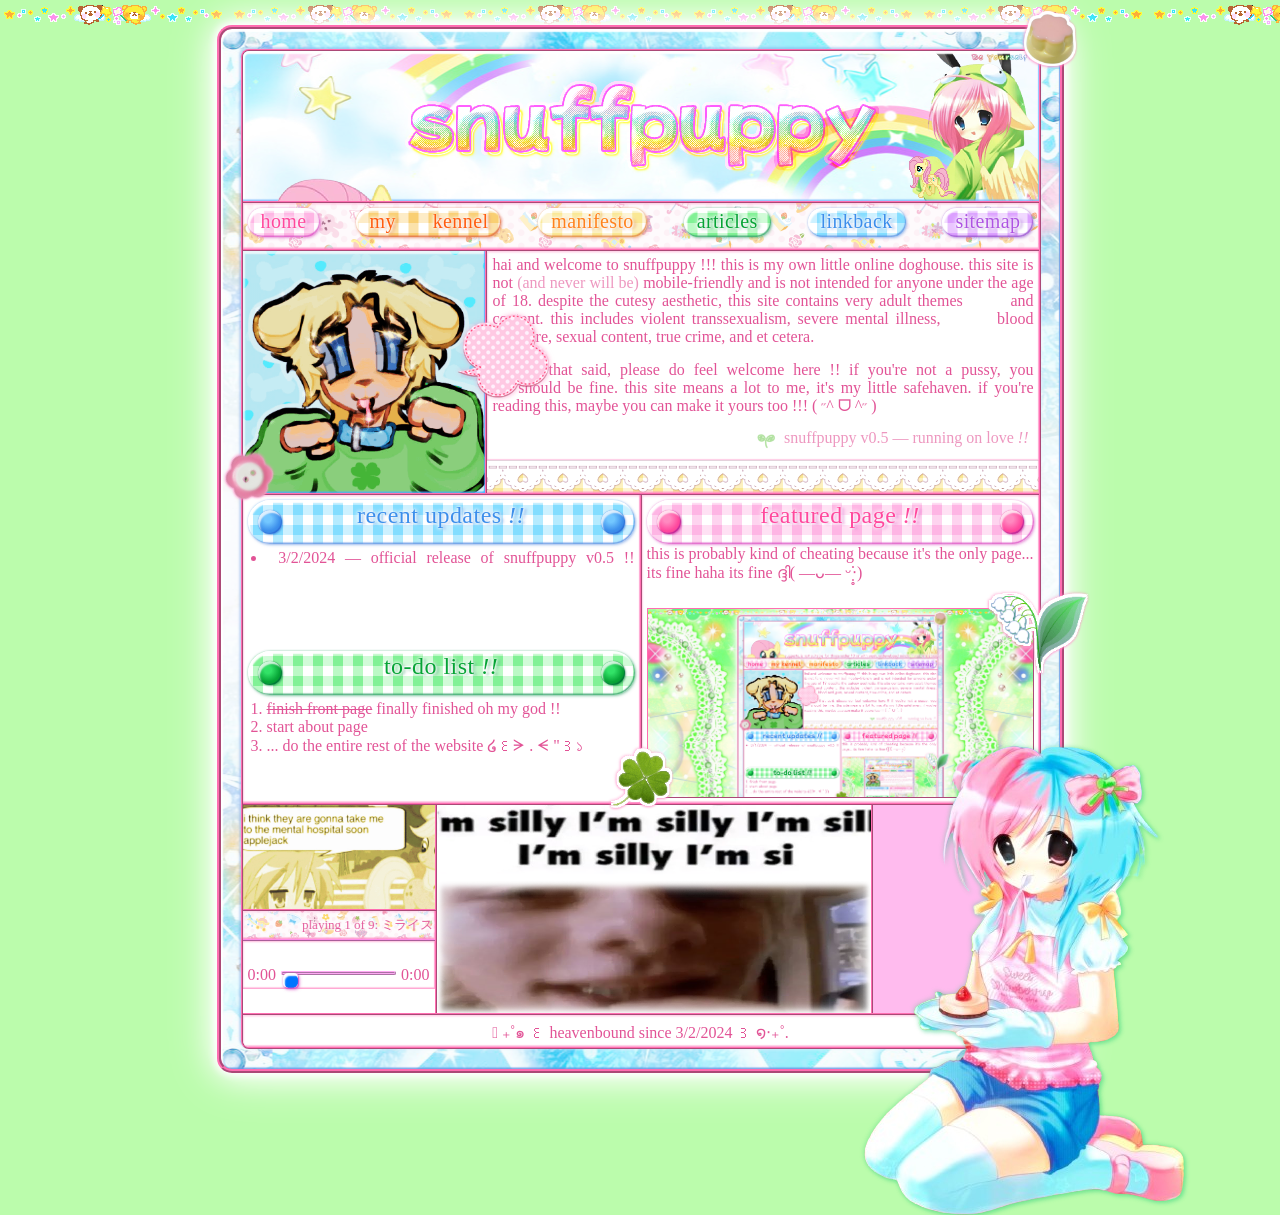
==== commit d4a4cc95: "v0.5 fix >_<" ====
--- a/index.html
+++ b/index.html
@@ -27,12 +27,12 @@
         </div>
 
         <div class="nav">
-          <a href="" class="butt PI">home</a>
-          <a href="" class="butt OR">my kennel</a>
-          <a href="" class="butt YL">manifesto</a>
-          <a href="" class="butt GR">articles</a>
-          <a href="" class="butt BL">linkback</a>
-          <a href="" class="butt PL">sitemap</a>
+          <a href="/index.html" class="butt PI">home</a>
+          <a href="/index.html" class="butt OR">my kennel</a>
+          <a href="/index.html" class="butt YL">manifesto</a>
+          <a href="/index.html" class="butt GR">articles</a>
+          <a href="/index.html" class="butt BL">linkback</a>
+          <a href="/index.html" class="butt PL">sitemap</a>
         </div>
 
         <div class="top">
--- a/style.css
+++ b/style.css
@@ -95,33 +95,6 @@
 text-align-last: center;
 }
 
-/*
-.Plink:hover {
-  color: #ff94bd;
-  text-shadow: 0px 1px 1px #fd3995, 1px 0px 1px #fd3995, 0px -1px 1px #fd3995, -1px 0px 1px #fd3995, 1px 1px 1px #fd3995, -1px 1px 1px #fd3995, 1px -1px 1px #fd3995, -1px -1px 1px #fd3995;
-}
-.Olink:hover {
-  color: #ffac4d;
-  text-shadow: 0px 1px 1px #ee5d19, 1px 0px 1px #ee5d19, 0px -1px 1px #ee5d19, -1px 0px 1px #ee5d19, 1px 1px 1px #ee5d19, -1px 1px 1px #ee5d19, 1px -1px 1px #ee5d19, -1px -1px 1px #ee5d19;
-}
-.Ylink:hover {
-  color: #ffea2e;
-  text-shadow: 0px 1px 1px #fa8525, 1px 0px 1px #fa8525, 0px -1px 1px #fa8525, -1px 0px 1px #fa8525, 1px 1px 1px #fa8525, -1px 1px 1px #fa8525, 1px -1px 1px #fa8525, -1px -1px 1px #fa8525;
-}
-.Glink:hover {
-  color: #86f162;
-  text-shadow: 0px 1px 1px #17a322, 1px 0px 1px #17a322, 0px -1px 1px #17a322, -1px 0px 1px #17a322, 1px 1px 1px #17a322, -1px 1px 1px #17a322, 1px -1px 1px #17a322, -1px -1px 1px #17a322;
-}
-.Blink:hover {
-  color: #85d1fd;
-  text-shadow: 0px 1px 1px #2e83e4, 1px 0px 1px #2e83e4, 0px -1px 1px #2e83e4, -1px 0px 1px #2e83e4, 1px 1px 1px #2e83e4, -1px 1px 1px #2e83e4, 1px -1px 1px #2e83e4, -1px -1px 1px #2e83e4;
-}
-.PUlink:hover {
-  color: #e590ff;
-  text-shadow: 0px 1px 1px #ae3eda, 1px 0px 1px #ae3eda, 0px -1px 1px #ae3eda, -1px 0px 1px #ae3eda, 1px 1px 1px #ae3eda, -1px 1px 1px #ae3eda, 1px -1px 1px #ae3eda, -1px -1px 1px #ae3eda;
-}
-*/
-
 .container {
     background: #cdeaf2;
     background-image: url("/img/diamondsbg.png");
@@ -134,7 +107,7 @@
     border: 4px ridge #ff6eb1;
     border-radius: 15px;
     box-shadow: -1px -1.4px 1px inset rgba(99, 148, 226, 0.8), 2px 3px 1.5px inset white, 0px 0px 10px white, 0px 0px 10px white, 0px 0px 30px white, 0px 0px 50px white;
-    animation: slide 1.2s ease 0s 1 normal forwards;
+    animation: slideup 1.2s ease 0s 1 normal forwards;
 }
 
 @keyframes slideup {
@@ -698,218 +671,4 @@
   100% {
     transform:translateX(0px);
   }
-}
-
-/*
-a:hover {
-    text-shadow: 0px 0px 5px;
-    text-decoration: none;
-  -webkit-animation:rainbow 2.5s infinite;
-  -ms-animation:rainbow 2.5s infinite;
-  -o-animation:rainbow 2.5s infinite;
-  animation:rainbow 2.5s infinite;
-  transition: all ease-in-out .4s;
-}
-@-webkit-keyframes rainbow {
-    0% {color: #ff94bd;
-        text-shadow: 0px 1px 1px #fd3995, 1px 0px 1px #fd3995, 0px -1px 1px #fd3995, -1px 0px 1px #fd3995, 1px 1px 1px #fd3995, -1px 1px 1px #fd3995, 1px -1px 1px #fd3995, -1px -1px 1px #fd3995;
-      }
-      5% {color: #FFA085;
-        text-shadow: 0px 1px 1px #F64B57, 1px 0px 1px #F64B57, 0px -1px 1px #F64B57, -1px 0px 1px #F64B57, 1px 1px 1px #F64B57, -1px 1px 1px #F64B57, 1px -1px 1px #F64B57, -1px -1px 1px #F64B57;
-      }
-      10% {color: #ffac4d;
-        text-shadow: 0px 1px 1px #ee5d19, 1px 0px 1px #ee5d19, 0px -1px 1px #ee5d19, -1px 0px 1px #ee5d19, 1px 1px 1px #ee5d19, -1px 1px 1px #ee5d19, 1px -1px 1px #ee5d19, -1px -1px 1px #ee5d19;
-      }
-      15% {color: #FFCB3E;
-        text-shadow: 0px 1px 1px #F4711F, 1px 0px 1px #F4711F, 0px -1px 1px #F4711F, -1px 0px 1px #F4711F, 1px 1px 1px #F4711F, -1px 1px 1px #F4711F, 1px -1px 1px #F4711F, -1px -1px 1px #F4711F;
-      }
-      20% {color: #ffea2e;
-        text-shadow: 0px 1px 1px #fa8525, 1px 0px 1px #fa8525, 0px -1px 1px #fa8525, -1px 0px 1px #fa8525, 1px 1px 1px #fa8525, -1px 1px 1px #fa8525, 1px -1px 1px #fa8525, -1px -1px 1px #fa8525;
-      }
-      25% {color: #E0EF47;
-        text-shadow: 0px 1px 1px #9FA123, 1px 0px 1px #9FA123, 0px -1px 1px #9FA123, -1px 0px 1px #9FA123, 1px 1px 1px #9FA123, -1px 1px 1px #9FA123, 1px -1px 1px #9FA123, -1px -1px 1px #9FA123;
-      }
-      30% {color: #c0f360;
-        text-shadow: 0px 1px 1px #44bd20, 1px 0px 1px #44bd20, 0px -1px 1px #44bd20, -1px 0px 1px #44bd20, 1px 1px 1px #44bd20, -1px 1px 1px #44bd20, 1px -1px 1px #44bd20, -1px -1px 1px #44bd20;
-      }
-      35% {color: #A3F261;
-        text-shadow: 0px 1px 1px #2EB021, 1px 0px 1px #2EB021, 0px -1px 1px #2EB021, -1px 0px 1px #2EB021, 1px 1px 1px #2EB021, -1px 1px 1px #2EB021, 1px -1px 1px #2EB021, -1px -1px 1px #2EB021;
-      }
-      40% {color: #86f162;
-        text-shadow: 0px 1px 1px #17a322, 1px 0px 1px #17a322, 0px -1px 1px #17a322, -1px 0px 1px #17a322, 1px 1px 1px #17a322, -1px 1px 1px #17a322, 1px -1px 1px #17a322, -1px -1px 1px #17a322;
-      }
-      45% {color: #74F188;
-        text-shadow: 0px 1px 1px #17A35D, 1px 0px 1px #17A35D, 0px -1px 1px #17A35D, -1px 0px 1px #17A35D, 1px 1px 1px #17A35D, -1px 1px 1px #17A35D, 1px -1px 1px #17A35D, -1px -1px 1px #17A35D;
-      }
-      50% {color: #62f1ae;
-        text-shadow: 0px 1px 1px #17a397, 1px 0px 1px #17a397, 0px -1px 1px #17a397, -1px 0px 1px #17a397, 1px 1px 1px #17a397, -1px 1px 1px #17a397, 1px -1px 1px #17a397, -1px -1px 1px #17a397;
-      }
-      55% {color: #74E1D6;
-        text-shadow: 0px 1px 1px #2393BE, 1px 0px 1px #2393BE, 0px -1px 1px #2393BE, -1px 0px 1px #2393BE, 1px 1px 1px #2393BE, -1px 1px 1px #2393BE, 1px -1px 1px #2393BE, -1px -1px 1px #2393BE;
-      }
-      60% {color: #85d1fd;
-        text-shadow: 0px 1px 1px #2e83e4, 1px 0px 1px #2e83e4, 0px -1px 1px #2e83e4, -1px 0px 1px #2e83e4, 1px 1px 1px #2e83e4, -1px 1px 1px #2e83e4, 1px -1px 1px #2e83e4, -1px -1px 1px #2e83e4;
-      }
-      65% {color: #71B1FE;
-        text-shadow: 0px 1px 1px #3A76DF, 1px 0px 1px #3A76DF, 0px -1px 1px #3A76DF, -1px 0px 1px #3A76DF, 1px 1px 1px #3A76DF, -1px 1px 1px #3A76DF, 1px -1px 1px #3A76DF, -1px -1px 1px #3A76DF;
-      }
-      70% {color: #5d90ff;
-        text-shadow: 0px 1px 1px #4668da, 1px 0px 1px #4668da, 0px -1px 1px #4668da, -1px 0px 1px #4668da, 1px 1px 1px #4668da, -1px 1px 1px #4668da, 1px -1px 1px #4668da, -1px -1px 1px #4668da;
-      }
-      75% {color: #6377FF;
-        text-shadow: 0px 1px 1px #4551CC, 1px 0px 1px #4551CC, 0px -1px 1px #4551CC, -1px 0px 1px #4551CC, 1px 1px 1px #4551CC, -1px 1px 1px #4551CC, 1px -1px 1px #4551CC, -1px -1px 1px #4551CC;
-      }
-      80% {color: #685dff;
-        text-shadow: 0px 1px 1px #433abe, 1px 0px 1px #433abe, 0px -1px 1px #433abe, -1px 0px 1px #433abe, 1px 1px 1px #433abe, -1px 1px 1px #433abe, 1px -1px 1px #433abe, -1px -1px 1px #433abe;
-      }
-      85% {color: #A777FF;
-        text-shadow: 0px 1px 1px #793CCC, 1px 0px 1px #793CCC, 0px -1px 1px #793CCC, -1px 0px 1px #793CCC, 1px 1px 1px #793CCC, -1px 1px 1px #793CCC, 1px -1px 1px #793CCC, -1px -1px 1px #793CCC;
-      }
-      90% {color: #e590ff;
-        text-shadow: 0px 1px 1px #ae3eda, 1px 0px 1px #ae3eda, 0px -1px 1px #ae3eda, -1px 0px 1px #ae3eda, 1px 1px 1px #ae3eda, -1px 1px 1px #ae3eda, 1px -1px 1px #ae3eda, -1px -1px 1px #ae3eda;
-      }
-      95% {color: #F292DE;
-        text-shadow: 0px 1px 1px #D63CB8, 1px 0px 1px #D63CB8, 0px -1px 1px #D63CB8, -1px 0px 1px #D63CB8, 1px 1px 1px #D63CB8, -1px 1px 1px #D63CB8, 1px -1px 1px #D63CB8, -1px -1px 1px #D63CB8;
-      }
-      100% {color: #ff94e4; 
-        text-shadow: 0px 1px 1px #f13ac4, 1px 0px 1px #f13ac4, 0px -1px 1px #f13ac4, -1px 0px 1px #f13ac4, 1px 1px 1px #f13ac4, -1px 1px 1px #f13ac4, 1px -1px 1px #f13ac4, -1px -1px 1px #f13ac4;
-  }
-}
-@-ms-keyframes rainbow {
-    0% {color: #ff94bd;
-        text-shadow: 0px 1px 1px #fd3995, 1px 0px 1px #fd3995, 0px -1px 1px #fd3995, -1px 0px 1px #fd3995, 1px 1px 1px #fd3995, -1px 1px 1px #fd3995, 1px -1px 1px #fd3995, -1px -1px 1px #fd3995;
-      }
-      5% {color: #FFA085;
-        text-shadow: 0px 1px 1px #F64B57, 1px 0px 1px #F64B57, 0px -1px 1px #F64B57, -1px 0px 1px #F64B57, 1px 1px 1px #F64B57, -1px 1px 1px #F64B57, 1px -1px 1px #F64B57, -1px -1px 1px #F64B57;
-      }
-      10% {color: #ffac4d;
-        text-shadow: 0px 1px 1px #ee5d19, 1px 0px 1px #ee5d19, 0px -1px 1px #ee5d19, -1px 0px 1px #ee5d19, 1px 1px 1px #ee5d19, -1px 1px 1px #ee5d19, 1px -1px 1px #ee5d19, -1px -1px 1px #ee5d19;
-      }
-      15% {color: #FFCB3E;
-        text-shadow: 0px 1px 1px #F4711F, 1px 0px 1px #F4711F, 0px -1px 1px #F4711F, -1px 0px 1px #F4711F, 1px 1px 1px #F4711F, -1px 1px 1px #F4711F, 1px -1px 1px #F4711F, -1px -1px 1px #F4711F;
-      }
-      20% {color: #ffea2e;
-        text-shadow: 0px 1px 1px #fa8525, 1px 0px 1px #fa8525, 0px -1px 1px #fa8525, -1px 0px 1px #fa8525, 1px 1px 1px #fa8525, -1px 1px 1px #fa8525, 1px -1px 1px #fa8525, -1px -1px 1px #fa8525;
-      }
-      25% {color: #E0EF47;
-        text-shadow: 0px 1px 1px #9FA123, 1px 0px 1px #9FA123, 0px -1px 1px #9FA123, -1px 0px 1px #9FA123, 1px 1px 1px #9FA123, -1px 1px 1px #9FA123, 1px -1px 1px #9FA123, -1px -1px 1px #9FA123;
-      }
-      30% {color: #c0f360;
-        text-shadow: 0px 1px 1px #44bd20, 1px 0px 1px #44bd20, 0px -1px 1px #44bd20, -1px 0px 1px #44bd20, 1px 1px 1px #44bd20, -1px 1px 1px #44bd20, 1px -1px 1px #44bd20, -1px -1px 1px #44bd20;
-      }
-      35% {color: #A3F261;
-        text-shadow: 0px 1px 1px #2EB021, 1px 0px 1px #2EB021, 0px -1px 1px #2EB021, -1px 0px 1px #2EB021, 1px 1px 1px #2EB021, -1px 1px 1px #2EB021, 1px -1px 1px #2EB021, -1px -1px 1px #2EB021;
-      }
-      40% {color: #86f162;
-        text-shadow: 0px 1px 1px #17a322, 1px 0px 1px #17a322, 0px -1px 1px #17a322, -1px 0px 1px #17a322, 1px 1px 1px #17a322, -1px 1px 1px #17a322, 1px -1px 1px #17a322, -1px -1px 1px #17a322;
-      }
-      45% {color: #74F188;
-        text-shadow: 0px 1px 1px #17A35D, 1px 0px 1px #17A35D, 0px -1px 1px #17A35D, -1px 0px 1px #17A35D, 1px 1px 1px #17A35D, -1px 1px 1px #17A35D, 1px -1px 1px #17A35D, -1px -1px 1px #17A35D;
-      }
-      50% {color: #62f1ae;
-        text-shadow: 0px 1px 1px #17a397, 1px 0px 1px #17a397, 0px -1px 1px #17a397, -1px 0px 1px #17a397, 1px 1px 1px #17a397, -1px 1px 1px #17a397, 1px -1px 1px #17a397, -1px -1px 1px #17a397;
-      }
-      55% {color: #74E1D6;
-        text-shadow: 0px 1px 1px #2393BE, 1px 0px 1px #2393BE, 0px -1px 1px #2393BE, -1px 0px 1px #2393BE, 1px 1px 1px #2393BE, -1px 1px 1px #2393BE, 1px -1px 1px #2393BE, -1px -1px 1px #2393BE;
-      }
-      60% {color: #85d1fd;
-        text-shadow: 0px 1px 1px #2e83e4, 1px 0px 1px #2e83e4, 0px -1px 1px #2e83e4, -1px 0px 1px #2e83e4, 1px 1px 1px #2e83e4, -1px 1px 1px #2e83e4, 1px -1px 1px #2e83e4, -1px -1px 1px #2e83e4;
-      }
-      65% {color: #71B1FE;
-        text-shadow: 0px 1px 1px #3A76DF, 1px 0px 1px #3A76DF, 0px -1px 1px #3A76DF, -1px 0px 1px #3A76DF, 1px 1px 1px #3A76DF, -1px 1px 1px #3A76DF, 1px -1px 1px #3A76DF, -1px -1px 1px #3A76DF;
-      }
-      70% {color: #5d90ff;
-        text-shadow: 0px 1px 1px #4668da, 1px 0px 1px #4668da, 0px -1px 1px #4668da, -1px 0px 1px #4668da, 1px 1px 1px #4668da, -1px 1px 1px #4668da, 1px -1px 1px #4668da, -1px -1px 1px #4668da;
-      }
-      75% {color: #6377FF;
-        text-shadow: 0px 1px 1px #4551CC, 1px 0px 1px #4551CC, 0px -1px 1px #4551CC, -1px 0px 1px #4551CC, 1px 1px 1px #4551CC, -1px 1px 1px #4551CC, 1px -1px 1px #4551CC, -1px -1px 1px #4551CC;
-      }
-      80% {color: #685dff;
-        text-shadow: 0px 1px 1px #433abe, 1px 0px 1px #433abe, 0px -1px 1px #433abe, -1px 0px 1px #433abe, 1px 1px 1px #433abe, -1px 1px 1px #433abe, 1px -1px 1px #433abe, -1px -1px 1px #433abe;
-      }
-      85% {color: #A777FF;
-        text-shadow: 0px 1px 1px #793CCC, 1px 0px 1px #793CCC, 0px -1px 1px #793CCC, -1px 0px 1px #793CCC, 1px 1px 1px #793CCC, -1px 1px 1px #793CCC, 1px -1px 1px #793CCC, -1px -1px 1px #793CCC;
-      }
-      90% {color: #e590ff;
-        text-shadow: 0px 1px 1px #ae3eda, 1px 0px 1px #ae3eda, 0px -1px 1px #ae3eda, -1px 0px 1px #ae3eda, 1px 1px 1px #ae3eda, -1px 1px 1px #ae3eda, 1px -1px 1px #ae3eda, -1px -1px 1px #ae3eda;
-      }
-      95% {color: #F292DE;
-        text-shadow: 0px 1px 1px #D63CB8, 1px 0px 1px #D63CB8, 0px -1px 1px #D63CB8, -1px 0px 1px #D63CB8, 1px 1px 1px #D63CB8, -1px 1px 1px #D63CB8, 1px -1px 1px #D63CB8, -1px -1px 1px #D63CB8;
-      }
-      100% {color: #ff94e4; 
-        text-shadow: 0px 1px 1px #f13ac4, 1px 0px 1px #f13ac4, 0px -1px 1px #f13ac4, -1px 0px 1px #f13ac4, 1px 1px 1px #f13ac4, -1px 1px 1px #f13ac4, 1px -1px 1px #f13ac4, -1px -1px 1px #f13ac4;
-  }
-}
-@keyframes rainbow {
-    0% {color: #ff94bd;
-        text-shadow: 0px 1px 1px #fd3995, 1px 0px 1px #fd3995, 0px -1px 1px #fd3995, -1px 0px 1px #fd3995, 1px 1px 1px #fd3995, -1px 1px 1px #fd3995, 1px -1px 1px #fd3995, -1px -1px 1px #fd3995;
-      }
-      5% {color: #FFA085;
-        text-shadow: 0px 1px 1px #F64B57, 1px 0px 1px #F64B57, 0px -1px 1px #F64B57, -1px 0px 1px #F64B57, 1px 1px 1px #F64B57, -1px 1px 1px #F64B57, 1px -1px 1px #F64B57, -1px -1px 1px #F64B57;
-      }
-      10% {color: #ffac4d;
-        text-shadow: 0px 1px 1px #ee5d19, 1px 0px 1px #ee5d19, 0px -1px 1px #ee5d19, -1px 0px 1px #ee5d19, 1px 1px 1px #ee5d19, -1px 1px 1px #ee5d19, 1px -1px 1px #ee5d19, -1px -1px 1px #ee5d19;
-      }
-      15% {color: #FFCB3E;
-        text-shadow: 0px 1px 1px #F4711F, 1px 0px 1px #F4711F, 0px -1px 1px #F4711F, -1px 0px 1px #F4711F, 1px 1px 1px #F4711F, -1px 1px 1px #F4711F, 1px -1px 1px #F4711F, -1px -1px 1px #F4711F;
-      }
-      20% {color: #ffea2e;
-        text-shadow: 0px 1px 1px #fa8525, 1px 0px 1px #fa8525, 0px -1px 1px #fa8525, -1px 0px 1px #fa8525, 1px 1px 1px #fa8525, -1px 1px 1px #fa8525, 1px -1px 1px #fa8525, -1px -1px 1px #fa8525;
-      }
-      25% {color: #E0EF47;
-        text-shadow: 0px 1px 1px #9FA123, 1px 0px 1px #9FA123, 0px -1px 1px #9FA123, -1px 0px 1px #9FA123, 1px 1px 1px #9FA123, -1px 1px 1px #9FA123, 1px -1px 1px #9FA123, -1px -1px 1px #9FA123;
-      }
-      30% {color: #c0f360;
-        text-shadow: 0px 1px 1px #44bd20, 1px 0px 1px #44bd20, 0px -1px 1px #44bd20, -1px 0px 1px #44bd20, 1px 1px 1px #44bd20, -1px 1px 1px #44bd20, 1px -1px 1px #44bd20, -1px -1px 1px #44bd20;
-      }
-      35% {color: #A3F261;
-        text-shadow: 0px 1px 1px #2EB021, 1px 0px 1px #2EB021, 0px -1px 1px #2EB021, -1px 0px 1px #2EB021, 1px 1px 1px #2EB021, -1px 1px 1px #2EB021, 1px -1px 1px #2EB021, -1px -1px 1px #2EB021;
-      }
-      40% {color: #86f162;
-        text-shadow: 0px 1px 1px #17a322, 1px 0px 1px #17a322, 0px -1px 1px #17a322, -1px 0px 1px #17a322, 1px 1px 1px #17a322, -1px 1px 1px #17a322, 1px -1px 1px #17a322, -1px -1px 1px #17a322;
-      }
-      45% {color: #74F188;
-        text-shadow: 0px 1px 1px #17A35D, 1px 0px 1px #17A35D, 0px -1px 1px #17A35D, -1px 0px 1px #17A35D, 1px 1px 1px #17A35D, -1px 1px 1px #17A35D, 1px -1px 1px #17A35D, -1px -1px 1px #17A35D;
-      }
-      50% {color: #62f1ae;
-        text-shadow: 0px 1px 1px #17a397, 1px 0px 1px #17a397, 0px -1px 1px #17a397, -1px 0px 1px #17a397, 1px 1px 1px #17a397, -1px 1px 1px #17a397, 1px -1px 1px #17a397, -1px -1px 1px #17a397;
-      }
-      55% {color: #74E1D6;
-        text-shadow: 0px 1px 1px #2393BE, 1px 0px 1px #2393BE, 0px -1px 1px #2393BE, -1px 0px 1px #2393BE, 1px 1px 1px #2393BE, -1px 1px 1px #2393BE, 1px -1px 1px #2393BE, -1px -1px 1px #2393BE;
-      }
-      60% {color: #85d1fd;
-        text-shadow: 0px 1px 1px #2e83e4, 1px 0px 1px #2e83e4, 0px -1px 1px #2e83e4, -1px 0px 1px #2e83e4, 1px 1px 1px #2e83e4, -1px 1px 1px #2e83e4, 1px -1px 1px #2e83e4, -1px -1px 1px #2e83e4;
-      }
-      65% {color: #71B1FE;
-        text-shadow: 0px 1px 1px #3A76DF, 1px 0px 1px #3A76DF, 0px -1px 1px #3A76DF, -1px 0px 1px #3A76DF, 1px 1px 1px #3A76DF, -1px 1px 1px #3A76DF, 1px -1px 1px #3A76DF, -1px -1px 1px #3A76DF;
-      }
-      70% {color: #5d90ff;
-        text-shadow: 0px 1px 1px #4668da, 1px 0px 1px #4668da, 0px -1px 1px #4668da, -1px 0px 1px #4668da, 1px 1px 1px #4668da, -1px 1px 1px #4668da, 1px -1px 1px #4668da, -1px -1px 1px #4668da;
-      }
-      75% {color: #6377FF;
-        text-shadow: 0px 1px 1px #4551CC, 1px 0px 1px #4551CC, 0px -1px 1px #4551CC, -1px 0px 1px #4551CC, 1px 1px 1px #4551CC, -1px 1px 1px #4551CC, 1px -1px 1px #4551CC, -1px -1px 1px #4551CC;
-      }
-      80% {color: #685dff;
-        text-shadow: 0px 1px 1px #433abe, 1px 0px 1px #433abe, 0px -1px 1px #433abe, -1px 0px 1px #433abe, 1px 1px 1px #433abe, -1px 1px 1px #433abe, 1px -1px 1px #433abe, -1px -1px 1px #433abe;
-      }
-      85% {color: #A777FF;
-        text-shadow: 0px 1px 1px #793CCC, 1px 0px 1px #793CCC, 0px -1px 1px #793CCC, -1px 0px 1px #793CCC, 1px 1px 1px #793CCC, -1px 1px 1px #793CCC, 1px -1px 1px #793CCC, -1px -1px 1px #793CCC;
-      }
-      90% {color: #e590ff;
-        text-shadow: 0px 1px 1px #ae3eda, 1px 0px 1px #ae3eda, 0px -1px 1px #ae3eda, -1px 0px 1px #ae3eda, 1px 1px 1px #ae3eda, -1px 1px 1px #ae3eda, 1px -1px 1px #ae3eda, -1px -1px 1px #ae3eda;
-      }
-      95% {color: #F292DE;
-        text-shadow: 0px 1px 1px #D63CB8, 1px 0px 1px #D63CB8, 0px -1px 1px #D63CB8, -1px 0px 1px #D63CB8, 1px 1px 1px #D63CB8, -1px 1px 1px #D63CB8, 1px -1px 1px #D63CB8, -1px -1px 1px #D63CB8;
-      }
-      100% {color: #ff94e4; 
-        text-shadow: 0px 1px 1px #f13ac4, 1px 0px 1px #f13ac4, 0px -1px 1px #f13ac4, -1px 0px 1px #f13ac4, 1px 1px 1px #f13ac4, -1px 1px 1px #f13ac4, 1px -1px 1px #f13ac4, -1px -1px 1px #f13ac4;
-  }
-}
-a:active {
-    text-shadow: 0px 0px 5px;
-  -webkit-animation:rainbow .5s infinite;
-  -ms-animation:rainbow .5s infinite;
-  -o-animation:rainbow .5s infinite;
-  animation:rainbow .5s infinite;
-}
-*/+}
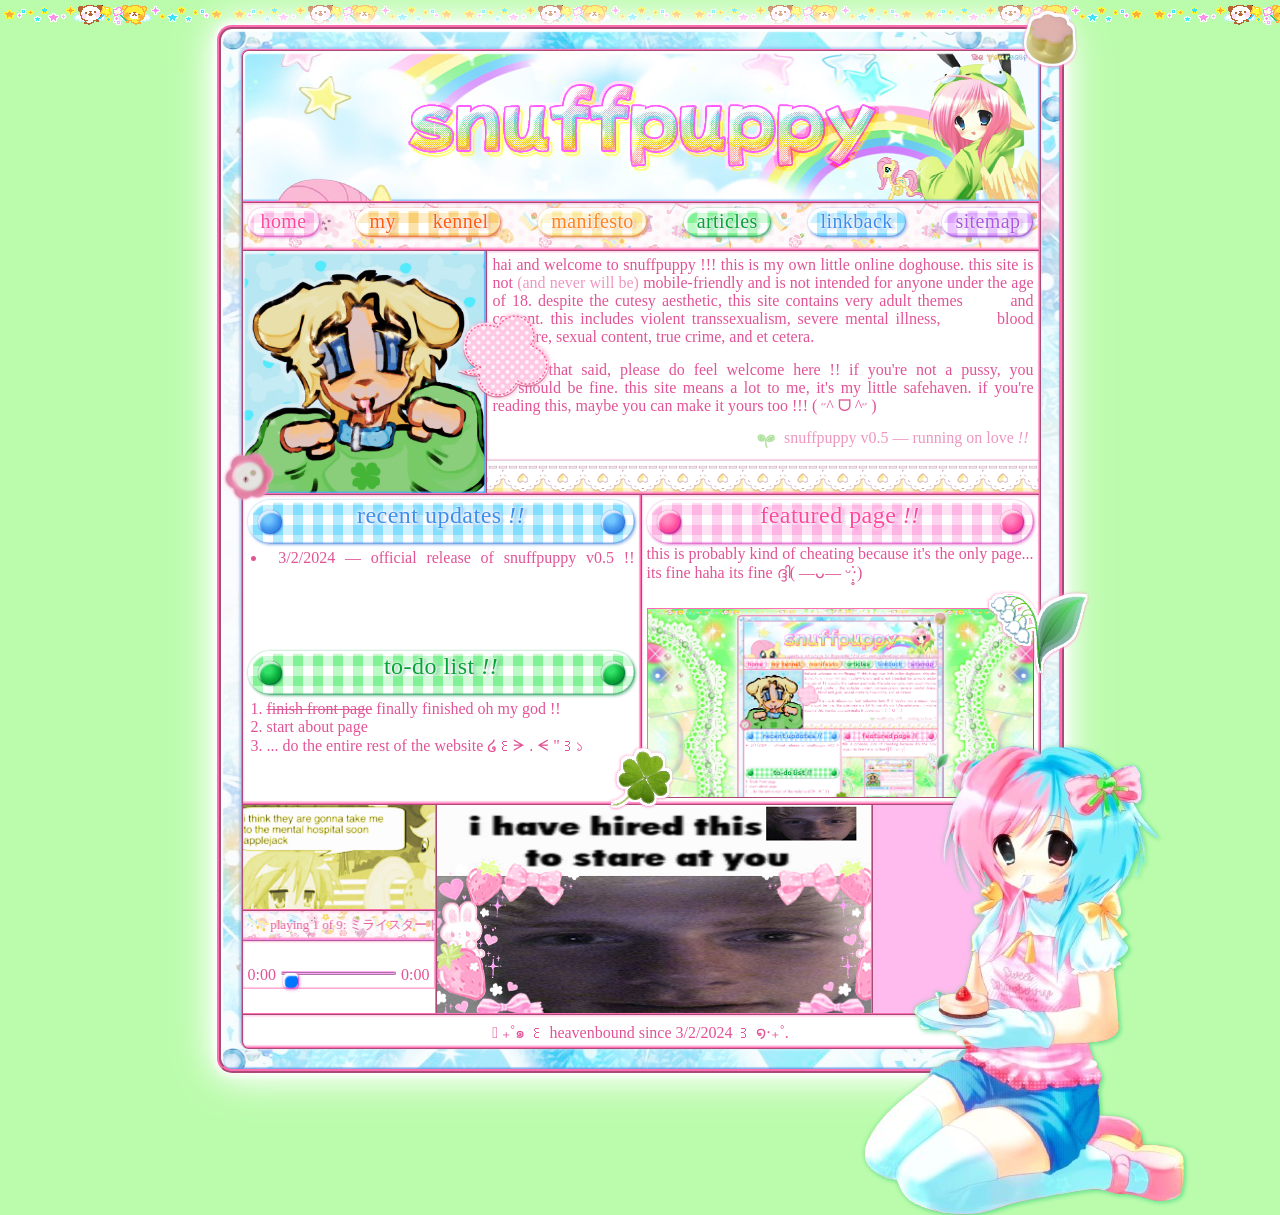
==== commit 7db7e96f: "v0.5 fix 2 jeez >_<" ====
--- a/index.html
+++ b/index.html
@@ -189,7 +189,7 @@
                     },
                     {
                         name:"häschenparty - schnuffel",
-                        path:"/m/bunnyparty.mp3"
+                        path:"/m/bunny.mp3"
                     },
                     {
                         name:"BGM8  ✿  コスメちっく☆パラダイスメイクのキセキ",
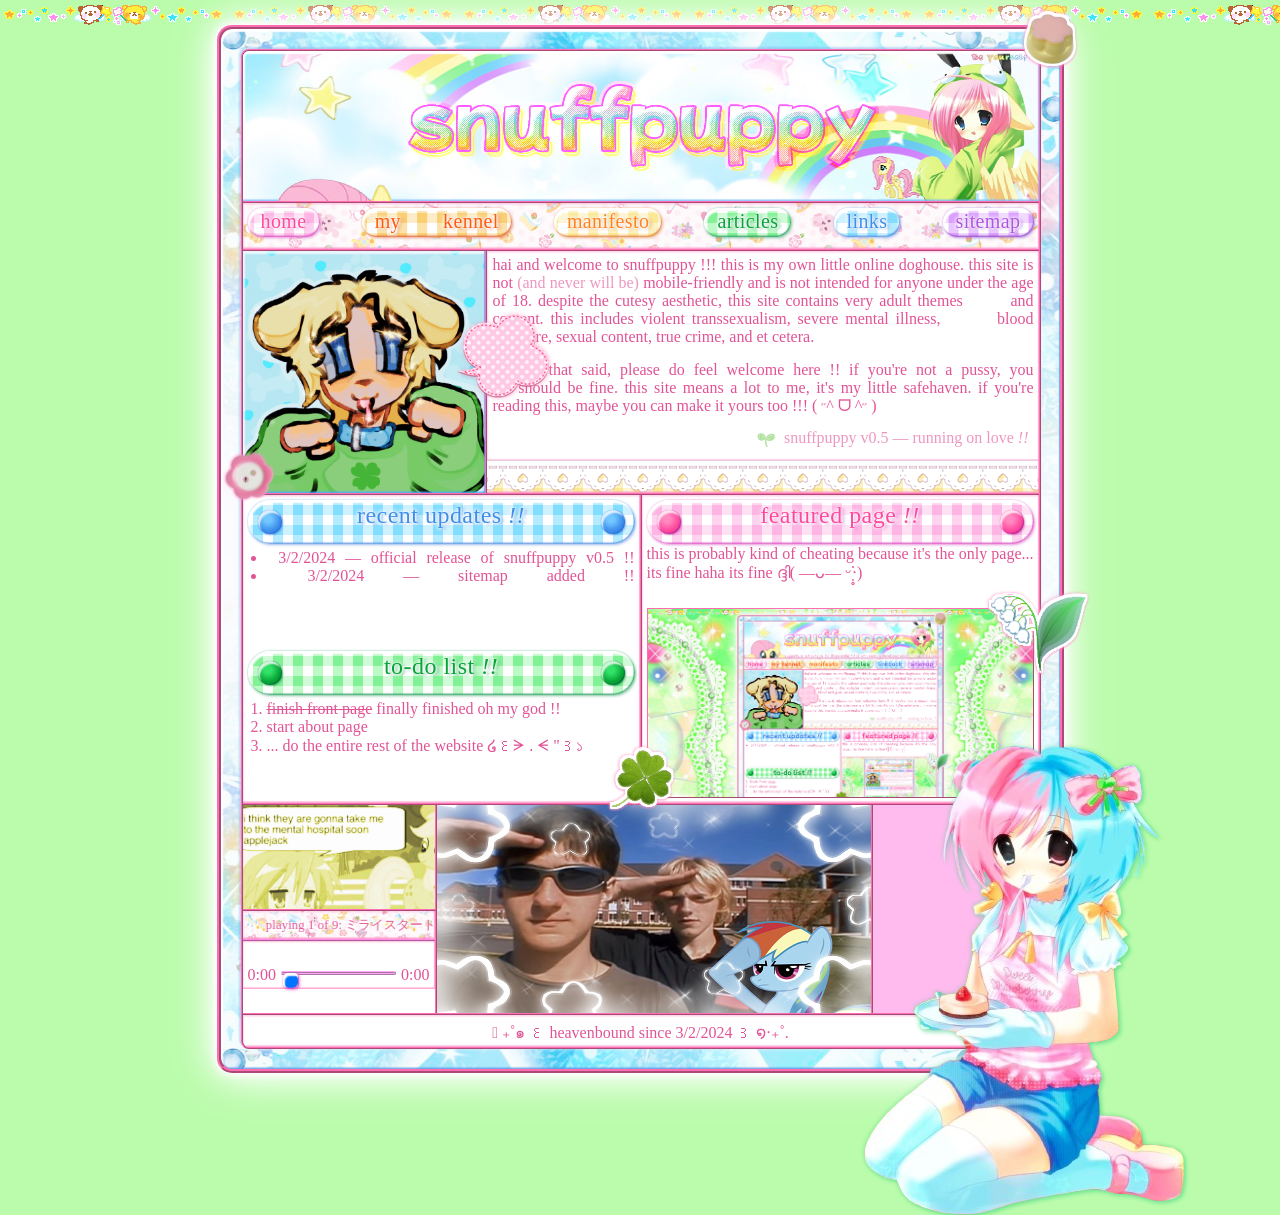
==== commit bdc1812d: "add sitemap" ====
--- a/index.html
+++ b/index.html
@@ -28,11 +28,11 @@
 
         <div class="nav">
           <a href="/index.html" class="butt PI">home</a>
-          <a href="/index.html" class="butt OR">my kennel</a>
-          <a href="/index.html" class="butt YL">manifesto</a>
-          <a href="/index.html" class="butt GR">articles</a>
-          <a href="/index.html" class="butt BL">linkback</a>
-          <a href="/index.html" class="butt PL">sitemap</a>
+          <a href="/kennel.html" class="butt OR">my kennel</a>
+          <a href="/manifesto.html" class="butt YL">manifesto</a>
+          <a href="/articles/index.html" class="butt GR">articles</a>
+          <a href="/links.html" class="butt BL">links</a>
+          <a href="/sitemap.html" class="butt PL">sitemap</a>
         </div>
 
         <div class="top">
@@ -64,6 +64,7 @@
             </div>
             <ul>
               <li>3/2/2024 — official release of snuffpuppy v0.5 !!</li>
+              <li>3/2/2024 — sitemap added !!</li>
             </ul>
           </div>
 
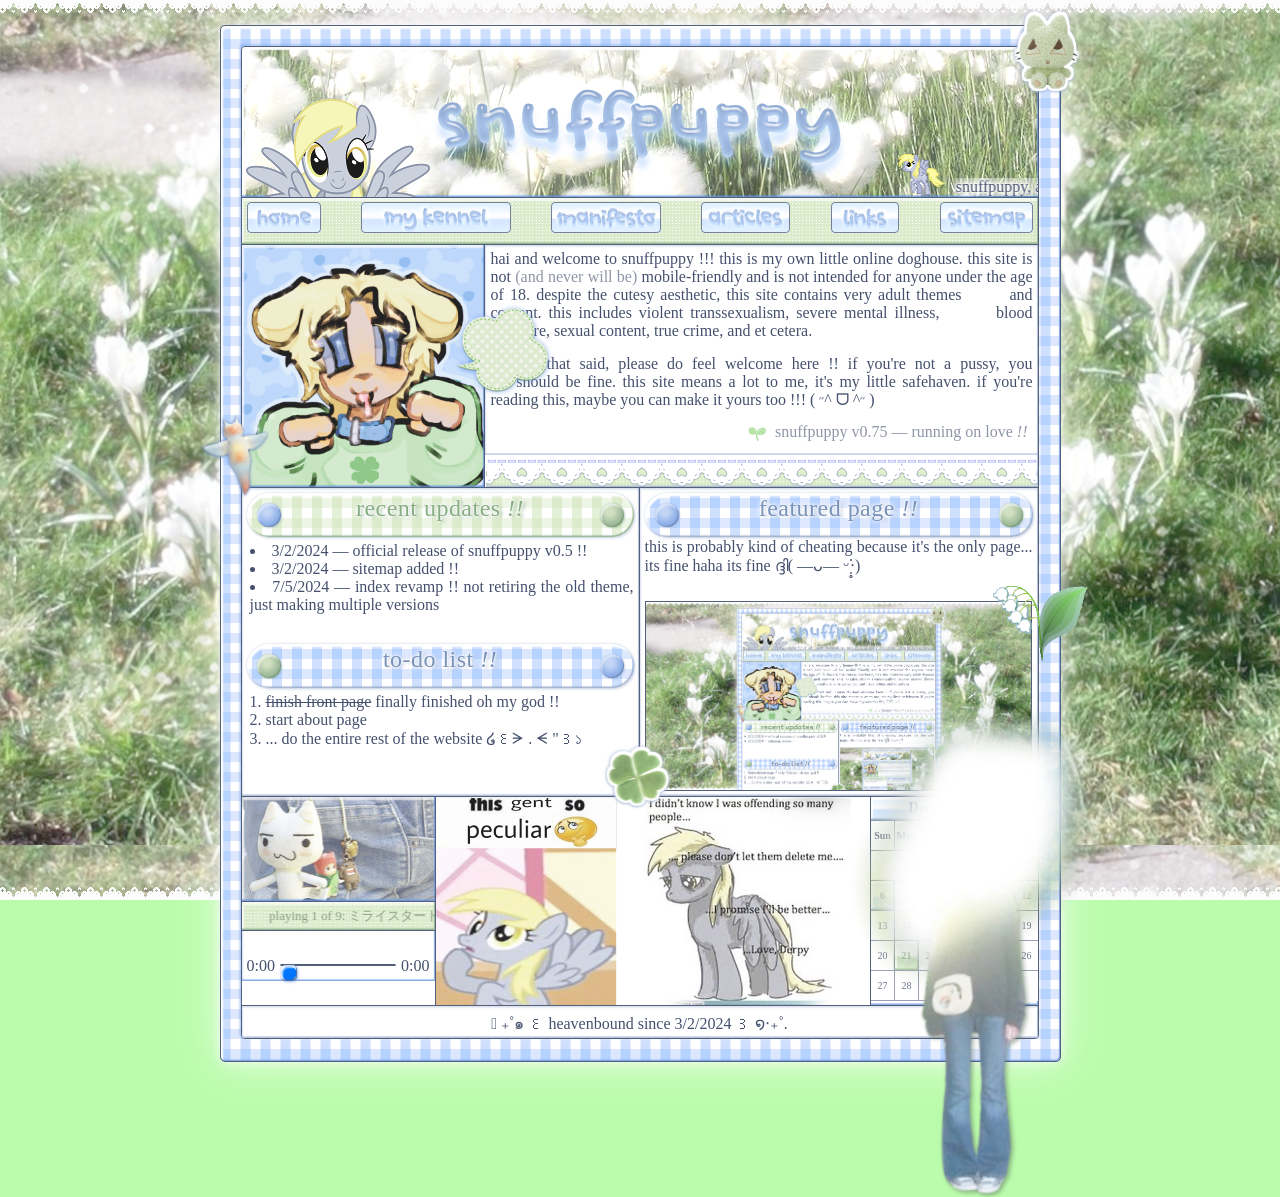
==== commit d6972b28: "v0.75" ====
--- a/index.html
+++ b/index.html
@@ -4,8 +4,8 @@
     <meta charset="UTF-8">
     <meta name="viewport" content="width=device-width, initial-scale=1.0">
     <title>snuffpuppy</title>
-    <link href="/style.css" rel="stylesheet" type="text/css" media="all">
-    <link href="/java.css" rel="stylesheet" type="text/css" media="all">
+    <link href="/derpy.css" rel="stylesheet" type="text/css" media="all">
+    <link href="/javaD.css" rel="stylesheet" type="text/css" media="all">
     <link rel="stylesheet" href="https://site-assets.fontawesome.com/releases/v6.2.0/css/all.css">
     <link rel="stylesheet" href="https://site-assets.fontawesome.com/releases/v6.2.0/css/sharp-solid.css">
     <link rel="icon" type="image/x-icon" href="/img/angelico.png">
@@ -17,27 +17,27 @@
     <div class="Cin">
         <div class="header">
           <marquee style="margin-top:99px;">
-            <img src="/img/fluttertrot.gif" style="float:left;">
+            <img src="/img/derpwalk.gif" style="float:left;">
             <div class="marq">
               snuffpuppy, as the name suggests, is not suitable for those under 18 or with weak, undeveloped minds. if you're a stupid whiny motherfucker, go away.
             </div>
           </marquee>
 
-          <img src="/img/flutters.png" class="flutters">
+          <img src="/img/derpwing2.png" class="flutters">
         </div>
 
         <div class="nav">
-          <a href="/index.html" class="butt PI">home</a>
-          <a href="/kennel.html" class="butt OR">my kennel</a>
-          <a href="/manifesto.html" class="butt YL">manifesto</a>
-          <a href="/articles/index.html" class="butt GR">articles</a>
-          <a href="/links.html" class="butt BL">links</a>
-          <a href="/sitemap.html" class="butt PL">sitemap</a>
+          <a href="/index.html" class="butt2" style="background-image:url('/img/butthome2.png');">home</a>
+          <a href="/kennel.html" class="butt2" style="background-image:url('/img/buttkennel2.png');">my kennel</a>
+          <a href="/manifesto.html" class="butt2" style="background-image:url('/img/buttfesto2.png');">manifesto</a>
+          <a href="/articles/index.html" class="butt2" style="background-image:url('/img/buttarticles2.png');">articles</a>
+          <a href="/links.html" class="butt2" style="background-image:url('/img/buttlinks2.png');">links</a>
+          <a href="/sitemap.html" class="butt2" style="background-image:url('/img/buttmap3.png');">sitemap</a>
         </div>
 
         <div class="top">
           <div class="icon">
-            <img src="/img/thoughtbubble.png" style="position:relative;top:63px;right:-213px;filter:drop-shadow(-.5px -.5px 2px rgba(255, 142, 198, 0.2)) drop-shadow(1px 1px 2px rgba(255, 142, 198, 0.5));animation:shake 10s infinite;">
+            <img src="/img/thoughtbubbleG.png" style="position:relative;top:63px;right:-213px;filter:drop-shadow(-.5px -.5px 2px rgba(99, 148, 226, 0.2)) drop-shadow(1px 1px 2px rgba(99, 148, 226, 0.5));animation:shake 10s infinite;">
           </div> 
           
           <div class="TR">
@@ -49,7 +49,7 @@
             <span id="space">aaal</span>should be fine. this site means a lot to me, it's my little safehaven. if you're reading this, maybe you can make it yours too !!! ( <span id="transp">˶</span>^ ᗜ ^<span id="transp">˶</span> )
 
             <p id="transp" style="text-align-last:right;margin-right:5px;margin-top:-1px;">
-            <img src="/img/plant.gif" style="vertical-align:middle;">&ensp;snuffpuppy v0.5 &mdash; running on love <i>!!</i>
+            <img src="/img/plant.gif" style="vertical-align:middle;">&ensp;snuffpuppy v0.75 &mdash; running on love <i>!!</i>
           </div>
 
           <div class="lace"></div>
@@ -57,22 +57,23 @@
 
         <div class="ML">
           <div class="upd8">
-            <div class="head BL">
-              <div class="PIN BLp" style="float:left;margin-left:10px;"></div>
+            <div class="headG">
+              <div class="PINB" style="float:left;margin-left:10px;"></div>
               recent updates <i>!!</i>
-              <div class="PIN BLp" style="float:right;margin-right:10px;"></div>
+              <div class="PING" style="float:right;margin-right:10px;"></div>
             </div>
             <ul>
               <li>3/2/2024 — official release of snuffpuppy v0.5 !!</li>
               <li>3/2/2024 — sitemap added !!</li>
+              <li>7/5/2024 — index revamp !! not retiring the old theme, just making multiple versions</li>
             </ul>
           </div>
 
           <div class="todo">
-            <div class="head GR">
-              <div class="PIN GRp" style="float:left;margin-left:10px;"></div>
+            <div class="headB">
+              <div class="PING" style="float:left;margin-left:10px;"></div>
               to-do list <i>!!</i>
-              <div class="PIN GRp" style="float:right;margin-right:10px;"></div>
+              <div class="PINB" style="float:right;margin-right:10px;"></div>
             </div>
             <ol>
               <li><strike>finish front page</strike> finally finished oh my god !!</li>
@@ -83,10 +84,10 @@
         </div>
 
         <div class="MR">
-          <div class="head PI">
-            <div class="PIN PIp" style="float:left;margin-left:10px;"></div>
+          <div class="headB">
+            <div class="PINB" style="float:left;margin-left:10px;"></div>
             featured page <i>!!</i>
-            <div class="PIN PIp" style="float:right;margin-right:10px;"></div>
+            <div class="PING" style="float:right;margin-right:10px;"></div>
           </div>
 
           <div class="desc">
@@ -101,7 +102,7 @@
         </div>-->
 
         <div class="bottom">
-          <img src="/img/mental2.gif" style="float:left;height:52.5%;margin:-5px;margin-bottom:0px;border-bottom:2px ridge #ff6eb1;border-right:2px ridge #ff6eb1;">
+          <div id="imaj"></div>
 
           <div class="musicbox">
             <!----- multiple song music player by adilene @ adilene.net !! source code: https://github.com/sayantanm19/js-music-player ----->
@@ -307,16 +308,18 @@
             </script>
           </div>
 
-          <fieldset style="padding:0px;border:0;margin:0px;"><legend><a href="http://calendar-muryou.com/" style="color:hotpink;text-decoration: none;font-size:9pt;" target="_blank" rel="nofollow">
+          <!--<fieldset style="padding:0px;border:0;margin:0px;"><legend><a href="http://calendar-muryou.com/" style="color:hotpink;text-decoration: none;font-size:9pt;" target="_blank" rel="nofollow">
             さくらカレンダー</a></legend><iframe src="https://calendar.sakura.ne.jp/blog_cal.html" scrolling="no" style="float:right;background-color:#fbe;padding:0px;border:0;margin:0px;margin-right:-8px;overflow:hidden;width:172px;height:212px;overflow:hidden;margin-top:-225px;">Unsupported browser!</iframe>
-          </fieldset>
+          </fieldset>-->
+
 
           <div class="Bmid">
             <div id="randomContent">
               <img id="randomImage" alt="Random Image">
-              <!--<p id="description"></p>-->
-            </div>
-          </div>
+            </div>
+          </div>
+
+          <iframe src="/calendar.html" width="167" height="208" frameborder="0"  scrolling="no" style="float:right;padding:0px;border:0;margin:0px;margin-right:-13px;overflow:hidden;width:175px;height:208px;overflow:hidden;margin-top:-203px;font-family: inherit;"></iframe>
         </div>
 
         <div class="foot">
@@ -324,24 +327,19 @@
         </div>
     </div>
 
-    <img src="/img/purin.png" style="float:left;position:relative;top:-1035px;right:-785px;height:50px;" id="sticker">
-    <img src="/img/clover.gif" style="float:left;position:relative;top:-308px;right:-315px;height:75px;" id="sticker">
-    <img src="/img/lily.png" style="float:left;position:relative;top:-453px;right:-627px;height:75px;" id="sticker">
-    <img src="/img/flowerbutton.png" style="float:left;position:relative;top:-595px;right:233px;height:45px;filter:drop-shadow(-0px 1px 1px rgba(255, 142, 198, 0.8)) drop-shadow(-.1px -.1px 1px rgba(255, 142, 198, 0.6));transform:rotate(47deg);">
+    <img src="/img/greenkitty2.png" style="float:left;position:relative;top:-1025px;right:-775px;height:75px;" id="sticker">
+    <img src="/img/cloverblur2.png" style="float:left;position:relative;top:-290px;right:-305px;height:55px;" id="sticker">
+    <img src="/img/lily.png" style="float:left;position:relative;top:-453px;right:-630px;height:75px;filter:saturate(80%) hue-rotate(-15deg) brightness(101%)" id="sticker">
+    <img src="/img/seaangel.png" style="float:left;position:relative;top:-623px;right:252px;height:80px;filter:drop-shadow(-0px 1px 1px rgba(99, 148, 226, 0.8)) drop-shadow(-.1px -.1px 1px rgba(99, 148, 226, 0.6)) saturate(70%) brightness(103%);transform:rotate(-13deg);">
 </div>
 
-<img src="/img/cakegirl.png" style="position:absolute;bottom:-315px;right:95px;filter:drop-shadow(-1px -1px 2px rgba(8, 194, 107, 0.2)) drop-shadow(2px 2px 2px rgba(8, 194, 107, 0.4));">
+<img src="/img/glowhead.png" style="position:absolute;bottom:-295px;right:175px;height:500px;filter:drop-shadow(2px 2px 2px rgba(65, 87, 63, 0.5));transform:rotate(-1deg);">
 
 <script>
     // Array of frame URLs for the animated favicon
     const frameUrls = [
-      '/img/puplove1.png',
-      '/img/puplove2.png',
-      '/img/puplove3.png',
-      '/img/puplove4.png',
-      '/img/puplove5.png',
-      '/img/puplove6.png',
-      '/img/puplove7.png',
+      '/img/plant1.png',
+      '/img/plant2.png',
       // Add more frame URLs here
 ];
 
@@ -357,33 +355,22 @@
 }
 
 // Start the animation
-setInterval(updateFavicon, 100); // Change interval as needed
+setInterval(updateFavicon, 60); // Change interval as needed
 </script>
 
 <script>
   document.addEventListener('DOMContentLoaded', function() {
     // Define an array of objects with images and descriptions
     const contentArray = [
-      { image: '/img/ran/animal.png', description: 'Description 1' },
-      { image: '/img/ran/antipsychs.png', description: 'Description 2' },
-      { image: '/img/ran/birthday.png', description: 'Description 2' },
-      { image: '/img/ran/burgerking.png', description: 'Description 2' },
-      { image: '/img/ran/crake.png', description: 'Description 3' },
-      { image: '/img/ran/daffy.png', description: 'Description 3' },
-      { image: '/img/ran/derpmurica.png', description: 'Description 3' },
-      { image: '/img/ran/donteat.png', description: 'Description 3' },
-      { image: '/img/ran/faggot.gif', description: 'Description 3' },
-      { image: '/img/ran/livingdead.png', description: 'Description 3' },
-      { image: '/img/ran/Lplus.png', description: 'Description 3' },
-      { image: '/img/ran/roblox.png', description: 'Description 3' },
-      { image: '/img/ran/salute.png', description: 'Description 3' },
-      { image: '/img/ran/sillay.png', description: 'Description 3' },
-      { image: '/img/ran/stare.png', description: 'Description 3' },
-      { image: '/img/ran/sunglasses.png', description: 'Description 3' },
-      { image: '/img/ran/monster.png', description: 'Description 3' },
-      { image: '/img/ran/vegetal.jpg', description: 'Description 3' },
-      { image: '/img/ran/wonder.png', description: 'Description 3' },
-      { image: '/img/ran/yaoi.gif', description: 'Description 3' }
+      { image: '/img/ran/derp.png', description: 'Description 1' },
+      { image: '/img/ran/derp2.png', description: 'Description 2' },
+      { image: '/img/ran/nature.png', description: 'Description 2' },
+      { image: '/img/ran/maybe.png', description: 'Description 2' },
+      { image: '/img/ran/springmorn.png', description: 'Description 3' },
+      { image: '/img/ran/love.png', description: 'Description 3' },
+      { image: '/img/ran/field.png', description: 'Description 3' },
+      { image: '/img/ran/legrass.png', description: 'Description 3' },
+      { image: '/img/ran/lake.gif', description: 'Description 3' }
       // Add more objects as needed
     ];
   
--- a/derpy.css
+++ b/derpy.css
@@ -0,0 +1,737 @@
+/*
+bright pink: #eb6daa
+light pink: #f2a5c5
+baby pink: #f6dbfa
+
+bright yellow: #fcfd5f
+baby yellow: #fefabd
+
+bright green: #99fb77
+light green: #bbfcac
+
+bright blue: #98d8fc
+light blue: #b2e0ed
+baby blue: #cdeaf2
+
+light purple: #cbc3f7
+baby purple: #efe9f5
+*/
+
+@font-face {
+  src: url("Kitten.otf");
+  font-family: 'kitten';
+}
+
+@font-face{
+  font-family: 'mochiy';
+  src: url("/MochiyPopOne-Regular.ttf");
+}
+
+* {
+    padding: 0;
+    margin: 0;
+    height: auto;
+    width: auto;
+    cursor: url("/img/lilycur2.png"), auto;
+}
+
+body {
+    background-color: #bbfcac;
+    background-image: url("/img/lacediv.png"), url("/img/lacedivB.png"), url("/img/full/circle2.png");
+    background-size: auto, auto, cover;
+    background-repeat: repeat-x, repeat-x, repeat;
+    background-attachment: fixed, fixed, fixed;
+    background-position:
+    top,
+    bottom,
+    center -55px;
+    height: inherit;
+    width: inherit;
+    font-family: MS UI Gothic;
+    text-align: justify;
+    text-align-last: left;
+    color: #45506d;
+}
+
+a {
+  text-decoration: none;
+  transition: all ease-in-out .4s;
+}
+a:hover {
+  letter-spacing: .07em;
+  filter: brightness(1.05);
+  cursor: url("/img/starcur.png"), auto;
+}
+
+.Plink {
+  color: #feb5e4;
+  text-shadow: 0px 1px 1px #ff489d, 1px 0px 1px #ff489d, 0px -1px 1px #ff489d, -1px 0px 1px #ff489d, 1px 1px 1px #ff489d, -1px 1px 1px #ff489d, 1px -1px 1px #ff489d, -1px -1px 1px #ff489d;
+}
+.Olink {
+  color: #f7dd7e;
+  text-shadow: 0px 1px 1px #ff6f2d, 1px 0px 1px #ff6f2d, 0px -1px 1px #ff6f2d, -1px 0px 1px #ff6f2d, 1px 1px 1px #ff6f2d, -1px 1px 1px #ff6f2d, 1px -1px 1px #ff6f2d, -1px -1px 1px #ff6f2d;
+}
+.Ylink {
+  color: #fef8b4;
+  text-shadow: 0px 1px 1px #fa8525, 1px 0px 1px #fa8525, 0px -1px 1px #fa8525, -1px 0px 1px #fa8525, 1px 1px 1px #fa8525, -1px 1px 1px #fa8525, 1px -1px 1px #fa8525, -1px -1px 1px #fa8525;
+}
+.Glink {
+  color: #9cfaaa;
+  text-shadow: 0px 1px 1px #26bb46, 1px 0px 1px #26bb46, 0px -1px 1px #26bb46, -1px 0px 1px #26bb46, 1px 1px 1px #26bb46, -1px 1px 1px #26bb46, 1px -1px 1px #26bb46, -1px -1px 1px #26bb46;
+}
+.Blink {
+  color: #83deff;
+  text-shadow: 0px 1px 1px #3892f8, 1px 0px 1px #3892f8, 0px -1px 1px #3892f8, -1px 0px 1px #3892f8, 1px 1px 1px #3892f8, -1px 1px 1px #3892f8, 1px -1px 1px #3892f8, -1px -1px 1px #3892f8;
+}
+.PUlink {
+  color: #dc9fff;
+  text-shadow: 0px 1px 1px #ae54e2, 1px 0px 1px #ae54e2, 0px -1px 1px #ae54e2, -1px 0px 1px #ae54e2, 1px 1px 1px #ae54e2, -1px 1px 1px #ae54e2, 1px -1px 1px #ae54e2, -1px -1px 1px #ae54e2;
+}
+
+.butt {
+background:  linear-gradient(180deg, #ffffff 0%, #cee1ff 100%);
+border: 1px solid #545f7cc2;
+border-radius: 4px;
+padding: 13px;
+padding-top: 2px;
+padding-bottom: 5px;
+text-align-last: center;
+color: #ffffff;
+text-shadow: 1px 0px 0px #7d8aaf, 0px 1px 0px #7d8aaf, 1px 1px 0px #7d8aaf, -1px 0px 0px #7d8aaf, 0px -1px 0px #7d8aaf, -1px 1px 0px #7d8aaf, 1px -1px 0px #7d8aaf, -1px -1px 0px #7d8aaf, 0px 2px white, 0px 0px 5px white, 0px 0px 5px white, 0px 0px 7px white;
+}
+.butt2 {
+background-size: cover;
+background-position: center;
+border: 1px solid #545f7cc2;
+border-radius: 4px;
+padding: 13px;
+padding-top: 2px;
+padding-bottom: 5px;
+text-align-last: center;
+color: #ffffff00;
+}
+
+.container {
+    background: #cdeaf2;
+    background-image: url("/img/periplaid.png");
+    background-position: center center;
+    height: 995px; /*1242px with mid*/
+    width: 799px;
+    margin: auto auto;
+    margin: 25px auto;
+    padding: 20px;
+    border: 1px solid #545f7c;
+    border-radius: 5px;
+    box-shadow: -1px -1.4px 1px inset rgba(99, 148, 226, 0.8), 2px 3px 1.5px inset white, 0px 0px 10px #ffffff69, 0px 0px 10px #ffffff69, 0px 0px 30px #ffffff69, 0px 0px 50px #ffffff69;
+    animation: slidup 1.2s ease 0s 1 normal forwards;
+}
+
+@keyframes slideup {
+	0% {
+		opacity: 0.8;
+		transform: translateY(20px);
+	}
+
+	100% {
+		opacity: 1;
+		transform: translateY(0);
+	}
+}
+
+.Cin {
+    background: white;
+    height: 961px; /*1208px with mid*/
+    width: 766px;
+    margin: none;
+    padding: 15px;
+    border: 1px solid #545f7c;
+    border-radius: 4px;
+    overflow: hidden;
+    box-shadow: 1px 1px 3px #ffffff80, 0px 0px 2px rgba(99, 148, 226, 0.3), -2px -2px 2px rgba(99, 148, 226, 0.3);
+}
+
+.header {
+    background-image: url("/img/banS.png");
+    background-size: cover;
+    background-position: center top;
+    height: 150px;
+    width: 796px;
+    margin: -15px;
+    margin-bottom: 0px;
+    padding: none;
+    border-radius: 4px 4px 0px 0px;
+    border-bottom: inherit;
+    text-align: center;
+    text-align-last: center;
+    overflow: hidden;
+    box-shadow: -1px -1.4px 1px inset rgba(99, 148, 226, 0.8), 2px 3px 1.5px inset white;
+}
+
+.flutters {
+    position: relative;
+    left: -302px;
+    top: -101px;
+    animation: uppies .7s ease 0s 1 normal forwards;
+    transition: all .5s ease-in-out;
+}
+.flutters:hover {
+  top: -91px;
+}
+
+@keyframes uppies {
+	0% {
+		transform: translateY(20px);
+	}
+
+	100% {
+		transform: translateY(0);
+	}
+}
+
+.marq {
+    float: left;
+    margin-top: -18px;
+    margin-left: 50px;
+    text-shadow: 0 0 2px white,  0 0 3px white, 0 0 3px white, 0 0 4px white, 0 0 5px white, 0 0 10px white, 0 0 10px white;
+    background: linear-gradient(90deg, rgba(255,255,255,0) 0%, rgba(255,255,255,0.4) 2%, rgba(255,255,255,0.4) 98%, rgba(255,255,255,0) 100%);
+    padding: 0 10px;
+}
+
+.nav {
+    background: white;
+    background-image: url("/img/greensqdots.png");
+    background-position: center center;
+    height: 30px;
+    width: 786px;
+    margin: 0px -15px;
+    padding: 7px 5px 9px 5px;
+    border-bottom: 1px solid #545f7c;
+    overflow: hidden;
+    text-align-last: justify;
+    font-size: 20px;
+    font-family: 'mochiy';
+    letter-spacing: .02em;
+    box-shadow: -1px -1.4px 1px inset #7fa581cc, 2px 3px 1.5px inset #ffffffb4;
+}
+
+.top {
+    background: white;
+    height: 232px;
+    width: 786px;
+    margin: 0px -15px;
+    padding: 5px;
+    border-bottom: 1px solid #545f7c;
+    overflow: hidden;
+}
+.icon {
+  float: left;
+  background-image: url("/img/calpup3.gif");
+  background-size: cover;
+  height: 242px;
+  width: 242px;
+  margin: -5px;
+  margin-right: 5px;
+  border-right: 1px solid #545f7c;
+  box-shadow: -1px -1.4px 1px inset rgba(99, 148, 226, 0.8), 2px 3px 1.5px inset #ffffffb4;
+}
+.TR {
+  float: left;
+  height: 200px;
+  width: 542px;
+  padding: 5px;
+  padding-left: 6px;
+  margin: -5px;
+  box-shadow: -1px -1.4px 1px inset rgba(159, 176, 207, 0.8), 1px 1.4px 1.5px inset rgba(159, 176, 207, 0.4);
+}
+.lace {
+  background-image: url("/img/laceGdot.png");
+  background-repeat: repeat-x;
+  background-position: bottom;
+  height: 33px;
+  width: 552px;
+  position: relative;
+  bottom: -204px;
+  right: -239px;
+  box-shadow: -1px -1.4px 1px inset rgba(159, 176, 207, 0.8);
+}
+
+.ML {
+    float: left;
+    background: white;
+    height: 298px; /*296px with mid*/
+    width: 387px;
+    margin-left: -15px;
+    padding: 5px;
+    border-bottom: 1px solid #545f7c;
+    border-right: 1px solid #545f7c;
+    overflow: hidden;
+    box-shadow: -1px -1.4px 1px inset rgba(159, 176, 207, 0.8), 1px 1.4px 1.5px inset rgba(159, 176, 207, 0.4);
+}
+.upd8 {
+  height: 49%;
+  margin-bottom: 5px;
+}
+.todo {
+  height: 49%;
+}
+
+.headG {
+  background-image: url("/img/dgreenplaid.png");
+  background-position: 5px 5px;
+  width: 100%;
+  height: 30px;
+  text-align-last: center;
+  font-size: 24px;
+  font-family: 'mochiy';
+  letter-spacing: .02em;
+  border-radius: 100px;
+  padding-top: 2px;
+  padding-bottom: 12px;
+  margin-bottom: 5px;
+  box-shadow: -1px -1.4px 1px inset rgba(127, 165, 129, 0.8), 2px 3px 1.5px inset white, 0px 0px 2px rgba(159, 176, 207,0.5), 1px 1px 3px rgba(159, 176, 207, 0.5);
+  text-shadow: 0px 0px 2px rgba(255,255,255,1), 0px 0px 4px rgba(255,255,255,1), 0px 0px 6px rgba(255,255,255,.7), 0px 0px 4px rgba(255,255,255,.5), 3px 1px 3px rgba(127, 165, 129, 0.7);
+  color: #87ad82;
+}
+.headB {
+  background-image: url("/img/periplaid.png");
+  background-position: 5px 5px;
+  width: 100%;
+  height: 30px;
+  text-align-last: center;
+  font-size: 24px;
+  font-family: 'mochiy';
+  letter-spacing: .02em;
+  border-radius: 100px;
+  padding-top: 2px;
+  padding-bottom: 12px;
+  margin-bottom: 5px;
+  box-shadow: -1px -1.4px 1px inset rgba(147, 164, 194, 0.8), 2px 3px 1.5px inset white, 0px 0px 2px rgba(159, 176, 207,0.5), 1px 1px 3px rgba(159, 176, 207, 0.5);
+  text-shadow: 0px 0px 2px rgba(255,255,255,1), 0px 0px 4px rgba(255,255,255,1), 0px 0px 6px rgba(255,255,255,.7), 0px 0px 4px rgba(255,255,255,.5), 3px 1px 3px rgba(159, 176, 207, 0.7);
+  color: #7992b9;
+}
+.PINB {
+  background: radial-gradient(circle, #c3d5f5 20%, #8fb1e9 70%);
+  background-position: bottom 3px right 2px;
+  box-shadow: -1px -1.2px 1px inset rgba(103, 130, 175, 0.8), 2px 3px 1.5px inset rgba(255,255,255,0.5), 0px 0px 1px rgba(159, 176, 207, 0.5), 1px 1px 2px rgba(159, 176, 207,0.5);
+  height: 24px;
+  width: 24px;
+  border-radius: 100px;
+  border: none;
+  margin-top: 8px;
+}
+.PING {
+  background: radial-gradient(circle, #d0e0c0 20%, #a0bb9c 70%);
+  background-position: bottom 3px right 2px;
+  box-shadow: -1px -1.2px 1px inset rgba(111, 146, 113, 0.8), 2px 3px 1.5px inset rgba(255,255,255,0.6), 0px 0px 1px rgba(127, 165, 129, 0.5), 1px 1px 2px rgba(127, 165, 129,0.5);
+  height: 24px;
+  width: 24px;
+  border-radius: 100px;
+  border: none;
+  margin-top: 8px;
+}
+.PIp {
+  background: radial-gradient(circle, #ff89c0 20%, #ff489d 70%);
+  background-position: bottom 3px right 2px;
+  box-shadow: -1px -1.2px 1px inset rgba(177, 35, 153, 0.8), 2px 3px 1.5px inset rgba(255,255,255,.8), 0px 0px 1px rgba(177, 35, 153, 0.5), 1px 1px 2px rgba(177, 35, 153,0.5);
+}
+.BLp {
+  background: radial-gradient(circle, #73c7ff 20%, #3c8eeb 70%);
+  background-position: bottom 3px right 2px;
+  box-shadow: -1px -1.2px 1px inset rgba(44, 108, 212, 0.8), 2px 3px 1.5px inset rgba(255,255,255,.8), 0px 0px 1px rgba(44, 108, 212, 0.5), 1px 1px 2px rgba(44, 108, 212,0.5);
+}
+.GRp {
+  background: radial-gradient(circle, #32e267 20%, #06a335 70%);
+  background-position: bottom 3px right 2px;
+  box-shadow: -1px -1.2px 1px inset rgba(0, 109, 58, 0.8), 2px 3px 1.5px inset rgba(255,255,255,.8), 0px 0px 1px rgba(0, 109, 58, 0.5), 1px 1px 2px rgba(0, 109, 58,0.5);
+}
+
+.PIN:active {
+  -webkit-animation: jello 1s ease-in-out 0s 1 normal forwards;
+  animation: jello 1s ease-in-out 0s 1 normal forwards;
+}
+@keyframes jello {
+	0% {
+		transform: scale3d(1, 1, 1);
+	}
+
+	30% {
+		transform: scale3d(1.25, 0.75, 1);
+	}
+
+	40% {
+		transform: scale3d(0.75, 1.25, 1);
+	}
+
+	50% {
+		transform: scale3d(1.15, 0.85, 1);
+	}
+
+	65% {
+		transform: scale3d(0.95, 1.05, 1);
+	}
+
+	75% {
+		transform: scale3d(1.05, 0.95, 1);
+	}
+
+	100% {
+		transform: scale3d(1, 1, 1);
+	}
+}
+
+.PI {
+  background-image : url("/img/pinkplaid.png");
+  box-shadow: -1px -1.4px 1px inset rgba(219, 86, 197,0.8), 2px 3px 1.5px inset white, 0px 0px 2px rgba(219, 86, 197,0.5), 1px 1px 3px rgba(219, 86, 197,0.5);
+  text-shadow: 0px 0px 2px rgba(255,255,255,1), 0px 0px 4px rgba(255,255,255,1), 0px 0px 6px rgba(255,255,255,.7), 0px 0px 4px rgba(255,255,255,.5), 3px 1px 3px rgba(219, 86, 197, 0.7);
+  color: #ff489d;
+}
+.OR {
+  background-image : url("/img/orangeplaid.png");
+  box-shadow: -1px -1.4px 1px inset rgba(226, 108, 69, 0.8), 2px 3px 1.5px inset white, 0px 0px 2px rgba(226, 108, 69, 0.5), 1px 1px 3px rgba(226, 108, 69, 0.5);
+  text-shadow: 0px 0px 2px rgba(255,255,255,1), 0px 0px 4px rgba(255,255,255,1), 0px 0px 6px rgba(255,255,255,.7), 0px 0px 4px rgba(255,255,255,.5), 3px 1px 3px rgba(226, 108, 69, 0.7);
+  color: #ff5b0f;
+}
+.YL {
+  background-image : url("/img/yellowplaid.png");
+  box-shadow: -1px -1.4px 1px inset rgba(226, 132, 69, 0.8), 2px 3px 1.5px inset white, 0px 0px 2px rgba(226, 132, 69, 0.5), 1px 1px 3px rgba(226, 132, 69, 0.5);
+  text-shadow: 0px 0px 2px rgba(255,255,255,1), 0px 0px 4px rgba(255,255,255,1), 0px 0px 6px rgba(255,255,255,.7), 0px 0px 4px rgba(255,255,255,.5), 3px 1px 3px rgba(226, 132, 69, 0.7);
+  color: #ff821c;
+}
+.GR {
+  background-image : url("/img/greenplaid.png");
+  box-shadow: -1px -1.4px 1px inset rgba(56, 163, 109, 0.8), 2px 3px 1.5px inset white, 0px 0px 2px rgba(56, 163, 109,0.5), 1px 1px 3px rgba(56, 163, 109, 0.5);
+  text-shadow: 0px 0px 2px rgba(255,255,255,1), 0px 0px 4px rgba(255,255,255,1), 0px 0px 6px rgba(255,255,255,.7), 0px 0px 4px rgba(255,255,255,.5), 3px 1px 3px rgba(56, 163, 109, 0.7);
+  color: #06a335;
+}
+.BL {
+  background-image : url("/img/blueplaid.png");
+  box-shadow: -1px -1.4px 1px inset rgba(99, 148, 226, 0.8), 2px 3px 1.5px inset white, 0px 0px 2px rgba(99, 148, 226,0.5), 1px 1px 3px rgba(99, 148, 226, 0.5);
+  text-shadow: 0px 0px 2px rgba(255,255,255,1), 0px 0px 4px rgba(255,255,255,1), 0px 0px 6px rgba(255,255,255,.7), 0px 0px 4px rgba(255,255,255,.5), 3px 1px 3px rgba(99, 148, 226, 0.7);
+  color: #3c8eeb;
+}
+.PW {
+  background-image : url("/img/periwinkleplaid.png");
+  box-shadow: -1px -1.4px 1px inset rgba(99, 148, 226, 0.8), 2px 3px 1.5px inset white, 0px 0px 2px rgba(99, 148, 226,0.5), 1px 1px 3px rgba(99, 148, 226, 0.5);
+  text-shadow: 0px 0px 2px rgba(255,255,255,1), 0px 0px 4px rgba(255,255,255,1), 0px 0px 6px rgba(255,255,255,.7), 0px 0px 4px rgba(255,255,255,.5), 3px 1px 3px rgba(99, 148, 226, 0.7);
+  color: #4375df;
+}
+.PL {
+  background-image : url("/img/purpleplaid.png");
+  box-shadow: -1px -1.4px 1px inset rgba(150, 83, 204, 0.8), 2px 3px 1.5px inset white, 0px 0px 2px rgba(150, 83, 204,0.5), 1px 1px 3px rgba(150, 83, 204, 0.5);
+  text-shadow: 0px 0px 2px rgba(255,255,255,1), 0px 0px 4px rgba(255,255,255,1), 0px 0px 6px rgba(255,255,255,.7), 0px 0px 4px rgba(255,255,255,.5), 3px 1px 3px rgba(150, 83, 204, 0.7);
+  color: #ae54e2;
+}
+
+.MR {
+    float: left;
+    background: white;
+    height: 298px; /*296px with mid*/
+    width: 388px;
+    margin-right: -15px;
+    padding: 5px;
+    border-bottom: 1px solid #545f7c;
+    overflow: hidden;
+    box-shadow: -1px -1.4px 1px inset rgba(159, 176, 207, 0.8), 1px 1.4px 1.5px inset rgba(159, 176, 207, 0.4);
+}
+.desc {
+  height: 19.8%; /*19% with mid*/
+  overflow: hidden;
+  margin-top: -4px;
+  margin-bottom: 4px;
+}
+.preview {
+  background: url("/img/feat2.png");
+  background-size: cover;
+  width: 385px;
+  height: 188px;
+  border: 1px solid #545f7c;
+}
+
+.mid {
+  background: white;
+  height: 232px;
+  width: 786px;
+  margin: 0px -15px;
+  padding: 5px;
+  border-bottom: 1px solid #545f7c;
+  overflow: hidden;
+  box-shadow: -1px -1.4px 1px inset rgba(159, 176, 207, 0.8), 1px 1.4px 1.5px inset rgba(159, 176, 207, 0.4);
+}
+
+.bottom {
+    background: white;
+    height: 198px;
+    width: 786px;
+    margin: 0px -15px;
+    padding: 5px;
+    border-bottom: 1px solid #545f7c;
+    overflow: hidden;
+    box-shadow: -1px -1.4px 1px inset rgba(159, 176, 207, 0.8), 1px 1.4px 1.5px inset rgba(159, 176, 207, 0.4);
+}
+
+#imaj {
+  float: left;
+  background-image: url("/img/torojeans.png");
+  background-repeat: no-repeat;
+  height: 104px;
+  width: 193px;
+  margin: -5px;
+  margin-bottom: 0px;
+  border-bottom: 1px solid #545f7c;
+  border-right: 1px solid #545f7c;
+  box-shadow: -1px -1.4px 1px inset rgba(99, 148, 226, 0.8), 2px 3px 1.5px inset #ffffffb4;
+}
+
+.musicbox {
+    background: white;
+    float: none;
+    clear: both;
+    height: 52%;
+    width: 193px;
+    border-right: 1px solid #545f7c;
+    margin: -5px;
+    text-align-last: center;
+}
+
+.Bmid {
+    background: white;
+    float: left;
+    height: 218px;
+    width: 424px;
+    margin-top: -223px;
+    margin-left: 189px;
+    padding: 5px;
+    border-right: 1px solid #545f7c;
+    box-shadow: -1px -1.4px 1px inset rgba(159, 176, 207, 0.8), 1px 1.4px 1.5px inset rgba(159, 176, 207, 0.4);
+    overflow: hidden;
+}
+
+.foot {
+    background: white;
+    height: 22px;
+    width: 786px;
+    margin: 0px -15px;
+    padding: 5px;
+    overflow: hidden;
+    text-align-last: center;
+    box-shadow: -1px -1.4px 1px inset rgba(159, 176, 207, 0.8), 1px 1.4px 1.5px inset rgba(159, 176, 207, 0.4);
+}
+
+.box {
+    background: #ff5c9b;
+    background-image: url("/img/New\ Project\(108\).png");
+    background-size: 8%;
+    height: 180px;
+    width: 350px;
+    padding: 10px 25px;
+    border: 1px solid #545f7c;
+    border-radius: 40px;
+    box-shadow: -2px -2px 2px #eb6daa60, -2px 3px 4px #eb6daa60, 3px -2px 4px #eb6daa60, 2px 2px 2px #eb6daa60, 5px 5px 4px #eb6daa60, inset 0px 0px 15px #ffffff50, inset 0px 0px 2px #ffffff96, inset 5px 5px 5px #ffffff45, inset -5px -5px 5px #b1005570;
+}
+.boxIN {
+    background: pink;
+    background-image: url("");
+    height: 170px;
+    width: 340px;
+    padding: 5px;
+    border: 1px solid #545f7c;
+    border-radius: 30px;
+    box-shadow: 2px 2px 3px #ffffff40, -2px 2px 3px #ffffff40, 0px -2px 3px #ffffff50;
+    overflow: hidden;
+}
+.top2 {
+    background: #ffffff91;
+    text-align-last: center;
+    height: 50px;
+}
+.bot {
+    background: #ffffff4d;
+    text-align-last: center;
+    height: 50px;
+    margin-top: 70px;
+}
+
+a {
+    color: black
+}
+h1 {
+    padding-top: 8px;
+}
+p {
+    margin: 15px 0px;
+}
+ul { 
+  list-style-type: disc; 
+  list-style-position: inside;
+  padding-left: 3px;
+}
+ol { 
+  list-style-type: decimal; 
+  list-style-position: inside;
+  padding-left: 3px;
+}
+ul ul, ol ul { 
+  list-style-type: circle; 
+  list-style-position: inside; 
+  margin-left: 15px; 
+}
+ol ol, ul ol { 
+  list-style-type: lower-latin; 
+  list-style-position: inside; 
+  margin-left: 15px; 
+}
+li {
+  display: list-item;
+}
+
+#transp {
+  opacity: 0.6;
+}
+#space {
+  opacity: 0;
+}
+#shaded {
+  text-shadow: 1px 0px 0px #ffb7c7, 0px 1px 0px #ffb7c7, 1px 1px 0px #ffb7c7;
+}
+#sticker {
+  filter: drop-shadow(2px 0 0.5px white) drop-shadow(0 2px 0.5px white) drop-shadow(-2px 0 0.5px white) drop-shadow(0 -3px 0.5px white) drop-shadow(-0px 1px 1px rgba(159, 176, 207, 0.8)) drop-shadow(-.1px -.1px 1px rgba(159, 176, 207, 0.4));
+}
+
+#randomContent {
+    height: 218px;
+    width: 434px;
+    margin-top: 10px;
+    margin-left: -5px;
+}
+#randomImage {
+  height: 208px;
+    float: left;
+    margin-right: 5px;
+    margin-top: 5px;
+}
+
+@keyframes shake {
+  0% {
+    transform:translateX(0px);
+  }
+  4% {
+    transform:translateX(0px);
+  }
+  5% {
+    transform:translateX(1px);
+  }
+  9% {
+    transform:translateX(1px);
+  }
+  10% {
+    transform:translateX(0px);
+  }
+  14% {
+    transform:translateX(0px);
+  }
+  15% {
+    transform:translateX(1px);
+  }
+  19% {
+    transform:translateX(1px);
+  }
+  20% {
+    transform:translateX(0px);
+  }
+  24% {
+    transform:translateX(0px);
+  }
+  25% {
+    transform:translateX(1px);
+  }
+  28% {
+    transform:translateX(1px);
+  }
+  30% {
+    transform:translateX(0px);
+  }
+  34% {
+    transform:translateX(0px);
+  }
+  35% {
+    transform:translateX(1px);
+  }
+  39% {
+    transform:translateX(1px);
+  }
+  40% {
+    transform:translateX(0px);
+  }
+  44% {
+    transform:translateX(0px);
+  }
+  45% {
+    transform:translateX(1px);
+  }
+  49% {
+    transform:translateX(1px);
+  }
+  50% {
+    transform:translateX(0px);
+  }
+  54% {
+    transform:translateX(0px);
+  }
+  55% {
+    transform:translateX(1px);
+  }
+  59% {
+    transform:translateX(1px);
+  }
+  60% {
+    transform:translateX(0px);
+  }
+  64% {
+    transform:translateX(0px);
+  }
+  65% {
+    transform:translateX(1px);
+  }
+  69% {
+    transform:translateX(1px);
+  }
+  70% {
+    transform:translateX(0px);
+  }
+  74% {
+    transform:translateX(0px);
+  }
+  75% {
+    transform:translateX(1px);
+  }
+  79% {
+    transform:translateX(1px);
+  }
+  80% {
+    transform:translateX(0px);
+  }
+  84% {
+    transform:translateX(0px);
+  }
+  85% {
+    transform:translateX(1px);
+  }
+  89% {
+    transform:translateX(1px);
+  }
+  90% {
+    transform:translateX(0px);
+  }
+  94% {
+    transform:translateX(0px);
+  }
+  95% {
+    transform:translateX(1px);
+  }
+  99% {
+    transform:translateX(1px);
+  }
+  100% {
+    transform:translateX(0px);
+  }
+}
--- a/javaD.css
+++ b/javaD.css
@@ -0,0 +1,114 @@
+#musicplayer{
+    background:url(/img/bg/flowerswhite.gif); /* background color of player */
+    border: 0px solid #e74492; /* border around player */
+    width: 100%; /* width of the player */
+    box-shadow: -1px -1.4px 1px inset rgba(99, 148, 226, 0.8), 1px 1.4px 1.5px inset rgba(99, 148, 226, 0.3);
+}
+
+.songtitle{
+    background-image: url("/img/greensqdots.png");
+    background-position: center center;
+    padding:5px 0px; /* padding around song title */
+    font-family: 'mochiy';
+    font-size: 13px;
+    border-bottom: 1px solid #545f7c; /* border under song title */
+    display:block;
+    /*text-shadow: 0px 0px 3px rgba(255,255,255,1), 0px 0px 3px rgba(255,255,255,1), 0px 0px 3px rgba(255,255,255,1), 0px 0px 3px rgba(255,255,255,1);*/
+    box-shadow: -1px -1.4px 1px inset #7fa581cc, 2px 3px 1.5px inset #ffffffb4;
+    color: #6f8870c2;
+}
+
+.controls{
+    font-size:18px !important; /* size of controls */
+    text-align:center;
+    width:100%;
+}
+
+.controls td{
+    padding:13px 5px 0px 5px; /* padding around controls */
+}
+
+.seeking{
+    display:flex;
+    justify-content: space-evenly;
+    padding:6px 5px; /* padding around seeking bar */
+}
+
+.current-time{
+    padding-right:5px;
+    padding-top: 3px;
+}
+
+.total-duration{
+    padding-left:5px;
+    padding-top: 3px;
+}
+
+i.fas:hover{
+    cursor:help;
+}
+
+i.fas.fa-pause, i.fas.fa-play, i.fas.fa-forward, i.fas.fa-backward{
+    color:#96bcfa; /* color of controls */
+    cursor: url("/img/starcur.png"), auto;
+    filter: drop-shadow(2px 0 0.5px white) drop-shadow(0 2px 0.5px white) drop-shadow(-2px 0 0.5px white) drop-shadow(0 -3px 0.5px white) drop-shadow(-0px 1px 1px rgba(99, 148, 226, 0.6)) drop-shadow(-.1px -.1px 1px rgba(99, 148, 226, 0.4));
+}
+
+input[type=range] {
+    -webkit-appearance: none;
+    appearance: none;
+    width: 100%;
+    background-color:#fff; /* background color of seeking bar - make the color same as .seeking background color */
+}
+
+input[type=range]:focus {
+    outline: none;
+}
+
+/* settings for chrome browsers */
+input[type=range]::-webkit-slider-runnable-track {
+    width: 100%;
+    height: 2px; /* thickness of seeking track */
+    cursor: inherit;
+    background: #dbebcb; /* color of seeking track */
+    border : 1px solid #545f7c;
+    border-radius: 15px;
+}
+
+input[type=range]::-webkit-slider-thumb {
+    height: 10px; /* height of seeking square */
+    width: 10px; /* width of seeking square */
+    border-radius: 5px; /* change to 5px if you want a circle seeker */
+    background: #96bcfa; /* color of seeker square */
+    cursor: grab;
+    border:none;
+    box-shadow: -1px -1.4px 1px inset rgba(62, 95, 148, 0.8), 2px 3px 1.5px inset #ffffffb6, 0px 0px 2px rgba(99, 148, 226,0.5), 1px 1px 3px rgba(99, 148, 226,0.5);
+}
+
+input[type=range]::-webkit-slider-thumb:active {
+    cursor:grabbing
+}
+
+/* settings for firefox browsers */
+input[type=range]::-moz-range-track {
+    width: 100%;
+    height: 2px; /* thickness of seeking track */
+    cursor: inherit;
+    background: #dbebcb; /* color of seeking track */
+    border : 1px solid #545f7c;
+    border-radius: 15px;
+}
+
+input[type=range]::-moz-range-thumb {
+    height: 10px; /* height of seeking square */
+    width: 10px; /* width of seeking square */
+    border-radius: 5px; /* change to 5px if you want a circle seeker */
+    background: #96bcfa; /* color of seeker square */
+    cursor: grab;
+    border:none;
+    box-shadow: -1px -1.4px 1px inset rgba(62, 95, 148, 0.8), 2px 3px 1.5px inset #ffffffb6, 0px 0px 2px rgba(99, 148, 226,0.5), 1px 1px 3px rgba(99, 148, 226,0.5);
+}
+
+input[type=range]::-moz-range-thumb:active {
+    cursor:grabbing
+}
